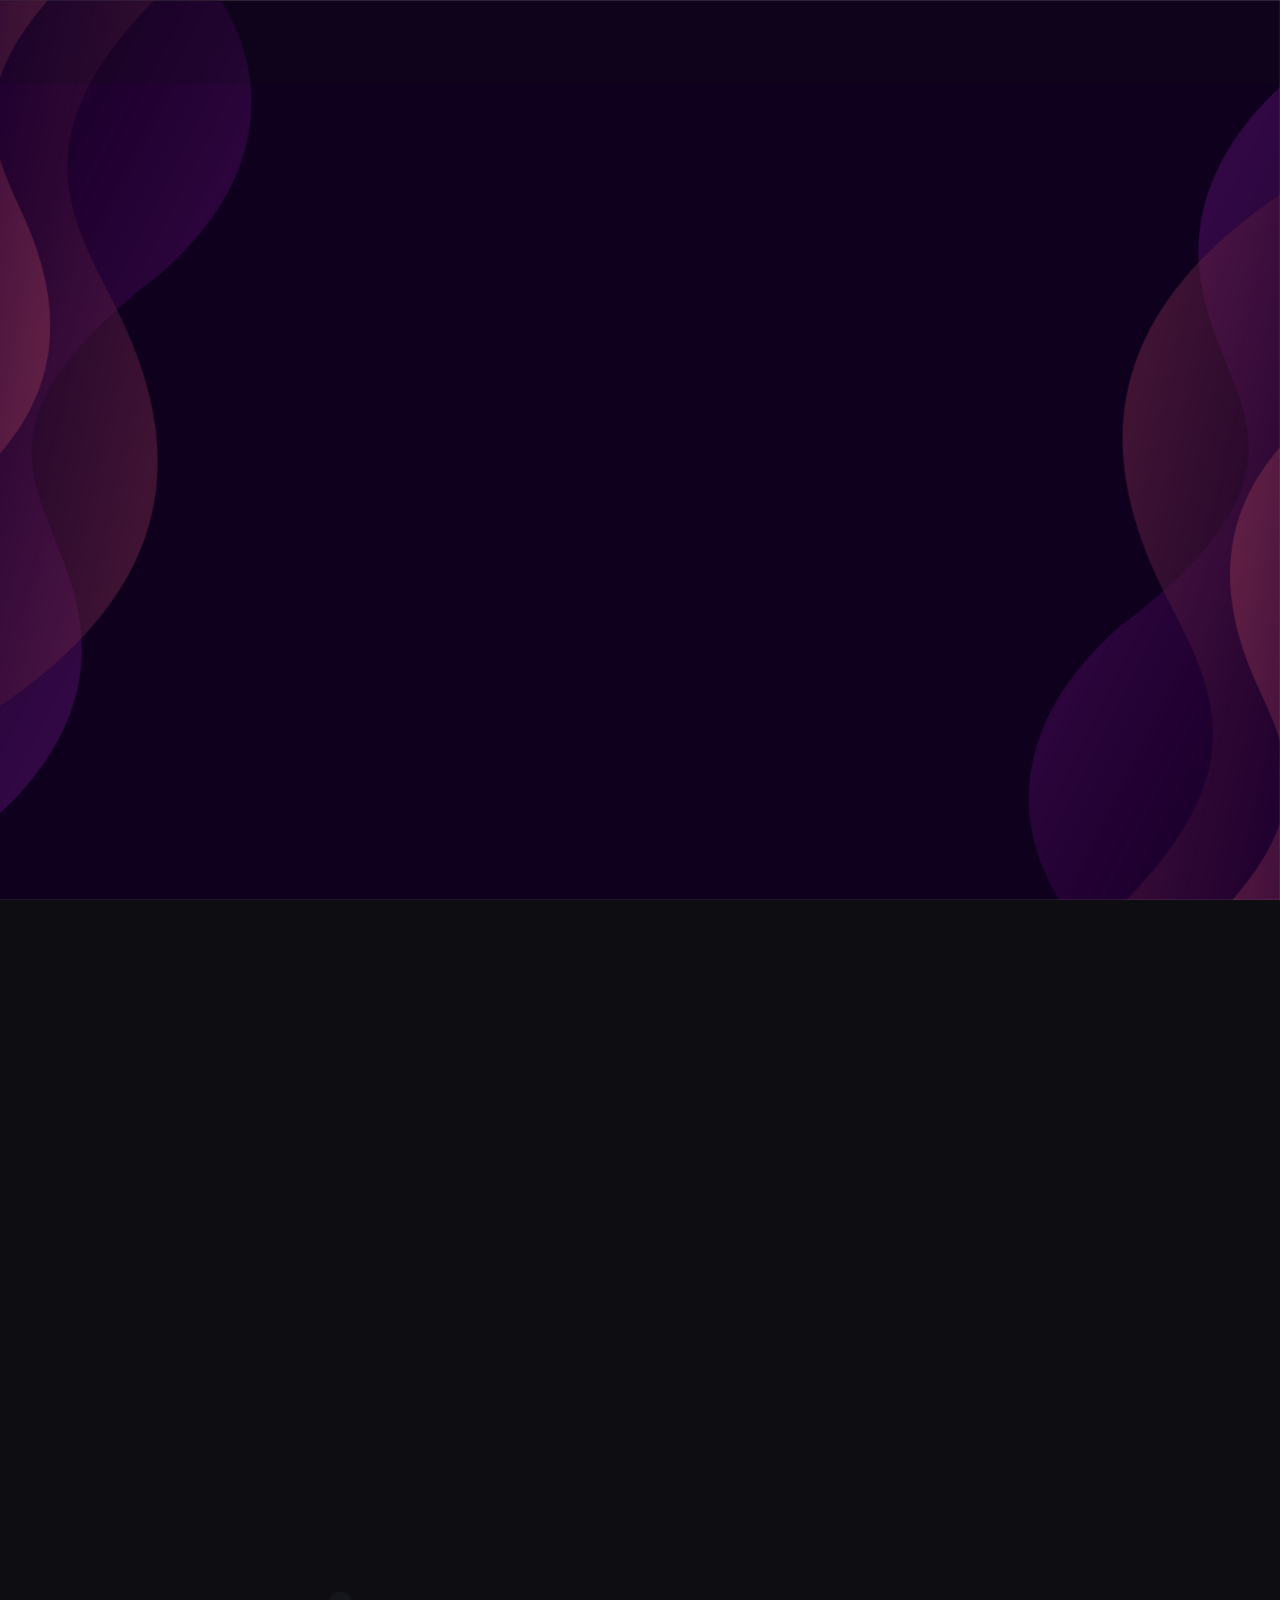
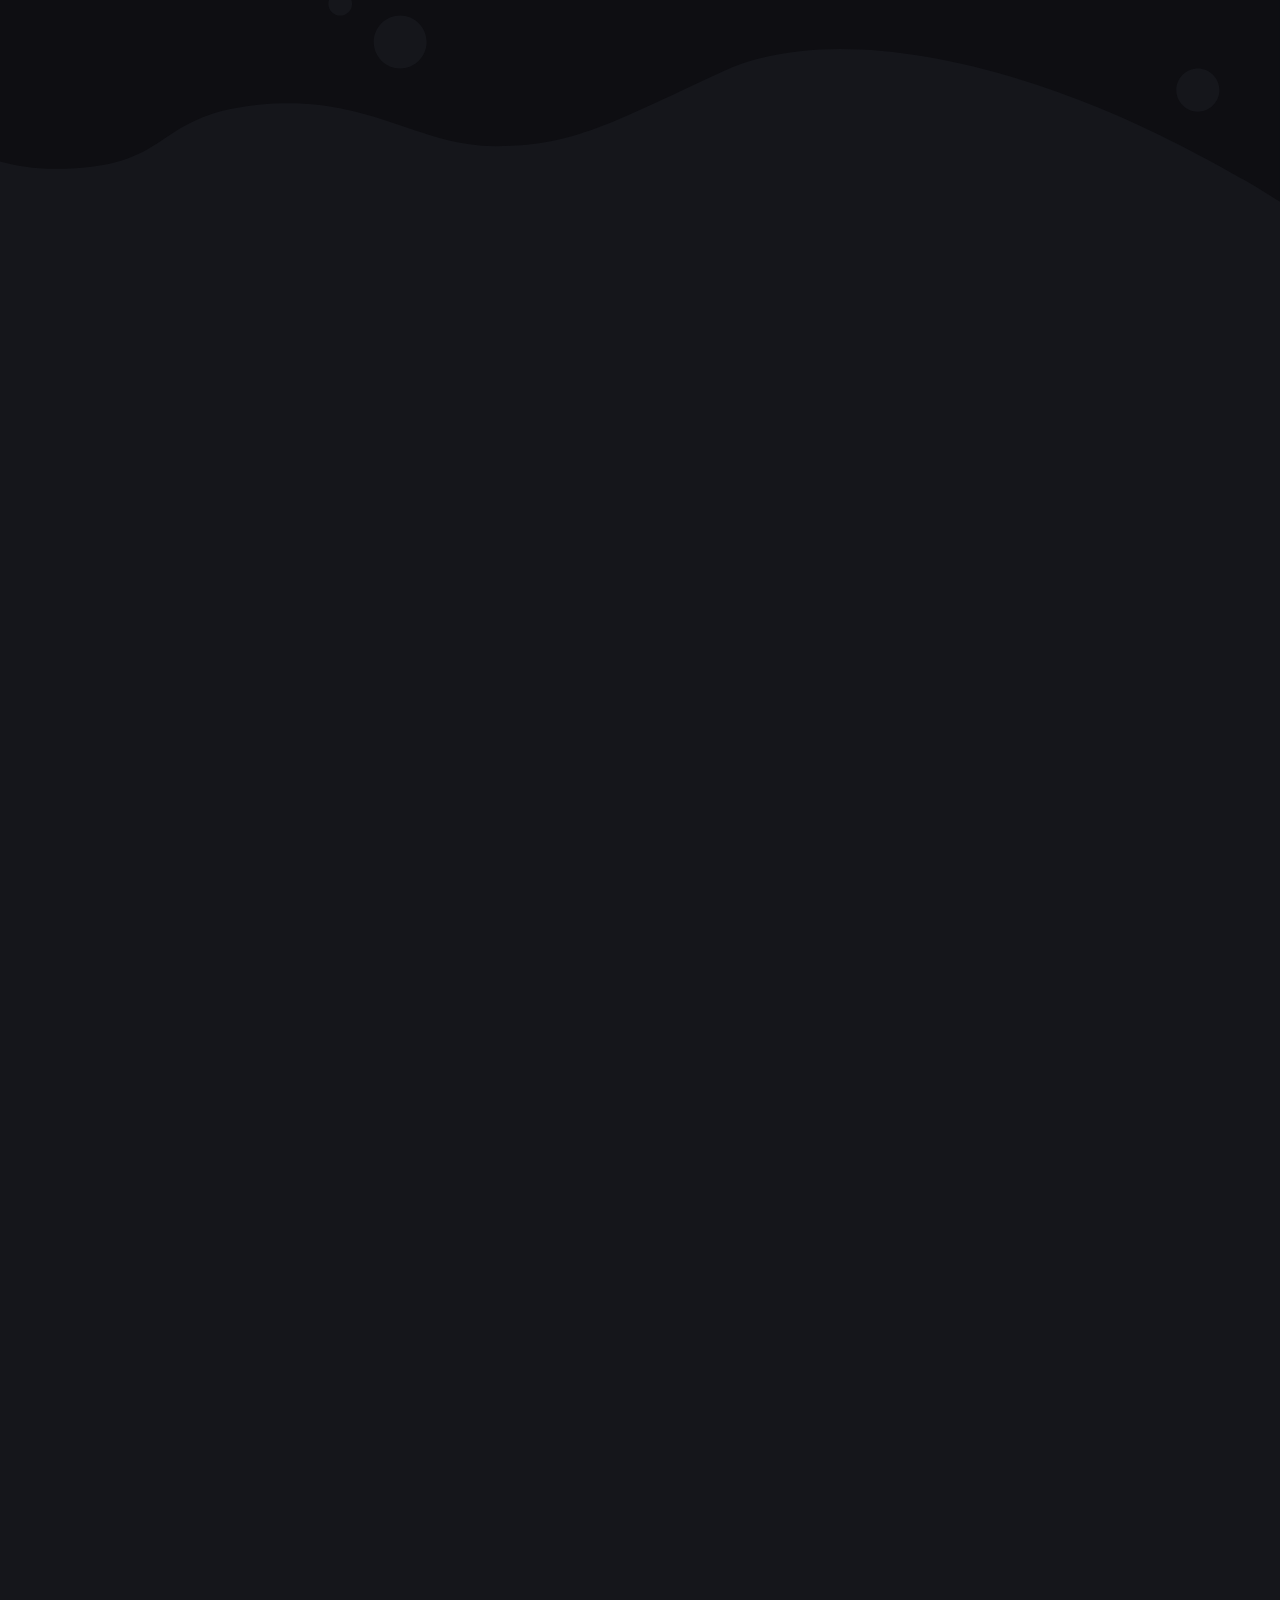
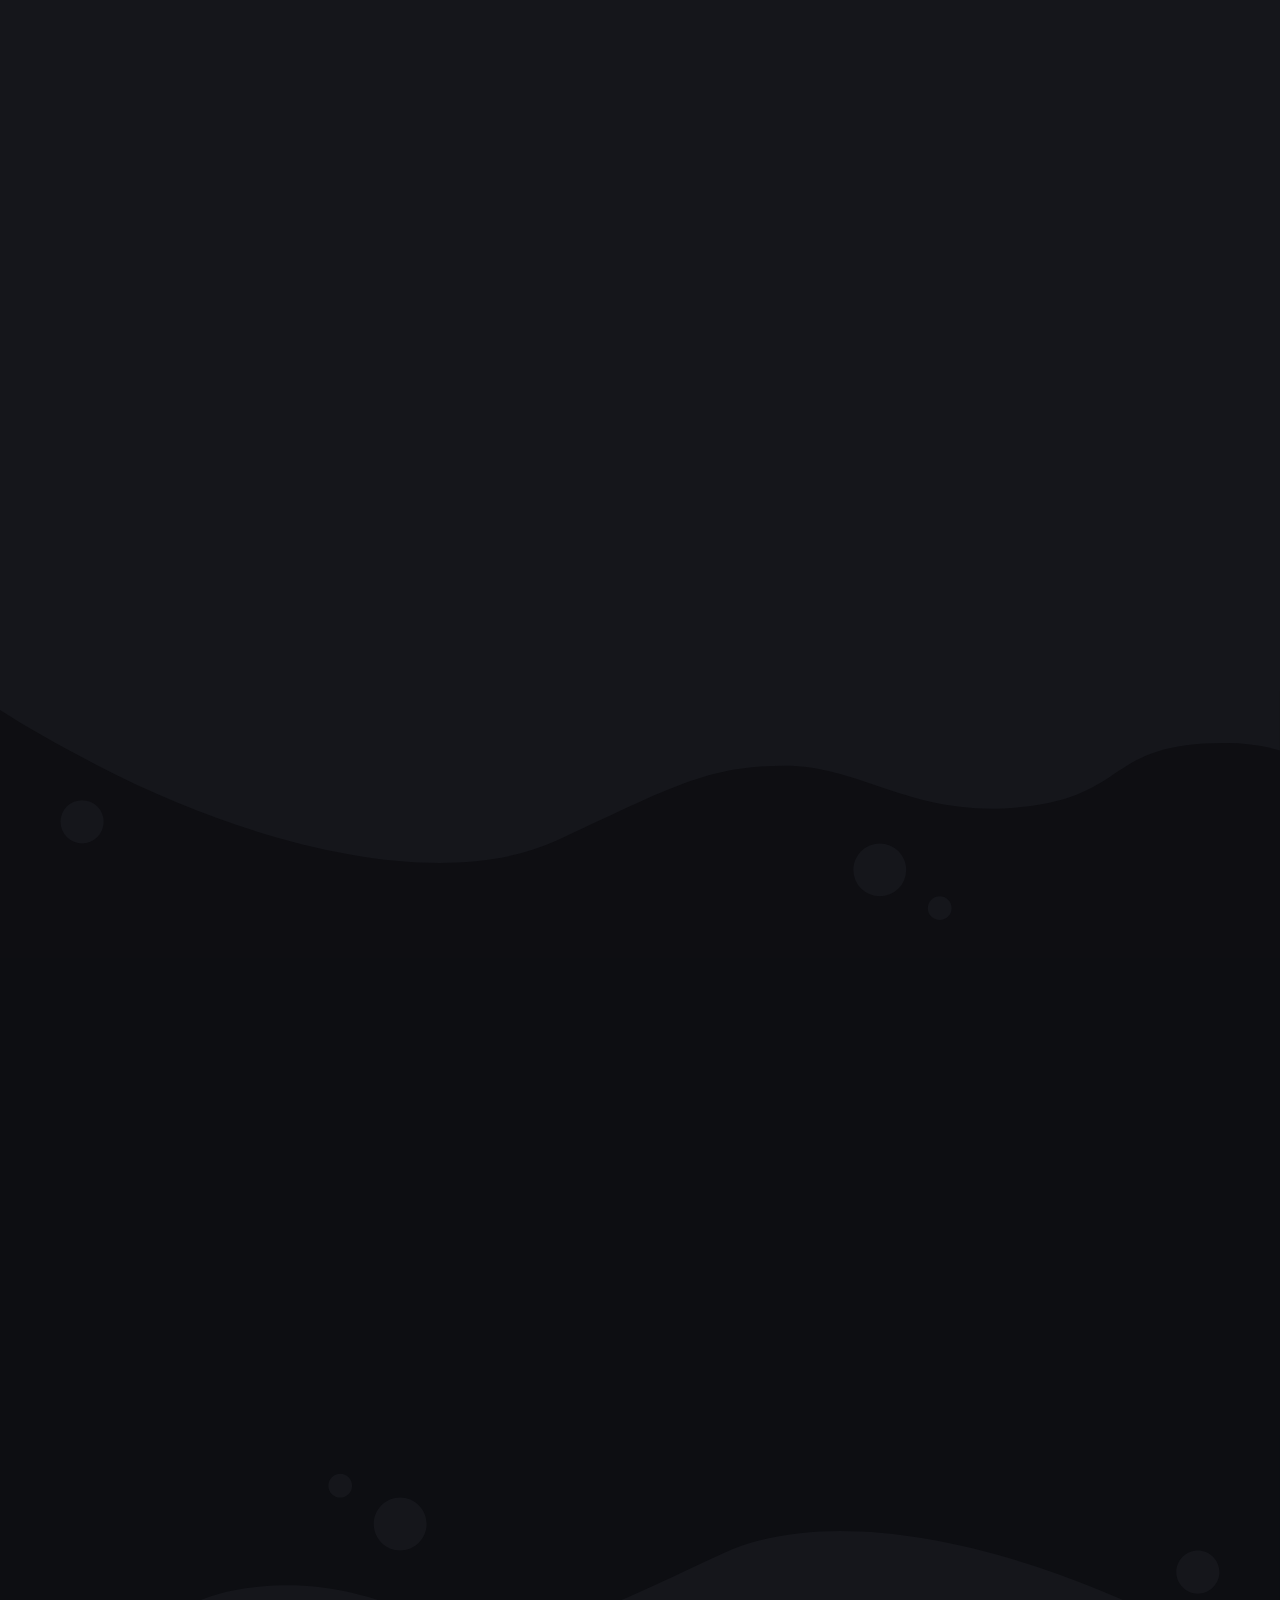
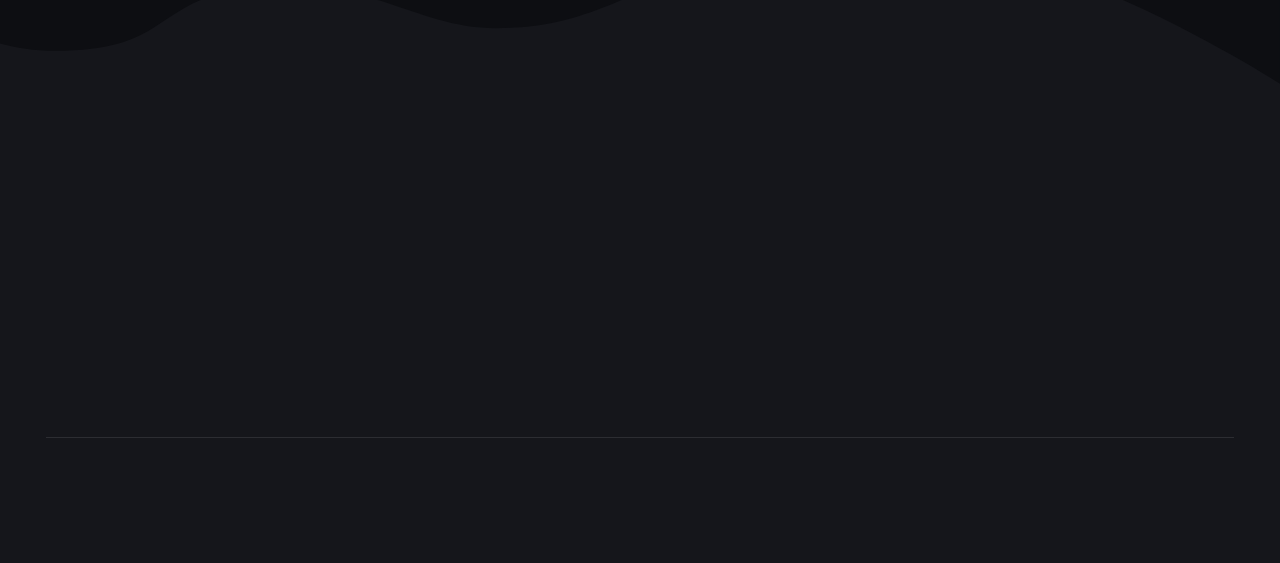
==== index.html @ 2428e99f "Update index.html" ====
<!DOCTYPE html>
<html lang="en">
<head>
  
  <meta charset="UTF-8">
  <meta http-equiv="X-UA-Compatible" content="IE=edge">
  
  <meta name="viewport" content="width=device-width, initial-scale=1, minimum-scale=1">
  <link rel="shortcut icon" href="assets/images/officer-1.png" type="image/x-icon">
  <meta name="description" content="">
  
  
  <title>Discord Bot | YOUR BOT NAME HERE</title>
  <link rel="stylesheet" href="assets/font-awesome-solid/../css/fontawesome.min.css">
  <link rel="stylesheet" href="assets/font-awesome-solid/css/solid.min.css">
  <link rel="stylesheet" href="assets/material-design/css/material-icons.min.css">
  <link rel="stylesheet" href="assets/bootstrap/css/bootstrap.min.css">
  <link rel="stylesheet" href="assets/bootstrap/css/bootstrap-grid.min.css">
  <link rel="stylesheet" href="assets/bootstrap/css/bootstrap-reboot.min.css">
  <link rel="stylesheet" href="assets/parallax/jarallax.css">
  <link rel="stylesheet" href="assets/animatecss/animate.css">
  <link rel="stylesheet" href="assets/dropdown/css/style.css">
  <link rel="stylesheet" href="assets/socicon/css/styles.css">
  <link rel="stylesheet" href="assets/theme/css/style.css">
  <link rel="preload" href="https://fonts.googleapis.com/css?family=Rajdhani:300,400,500,600,700&display=swap" as="style" onload="this.onload=null;this.rel='stylesheet'">
  <noscript><link rel="stylesheet" href="https://fonts.googleapis.com/css?family=Rajdhani:300,400,500,600,700&display=swap"></noscript>
  <link rel="preload" as="style" href="assets/mobirise/css/mbr-additional.css?v=DU2qlP"><link rel="stylesheet" href="assets/mobirise/css/mbr-additional.css?v=DU2qlP" type="text/css">

  
  
  
</head>
<body>
  <style>
    /* Custom scrollbar styling */
    ::-webkit-scrollbar {
        width: 12px;
        height: 12px;
    }

    ::-webkit-scrollbar-track {
        background: #15161b;
    }

    ::-webkit-scrollbar-thumb {
        background-color: #7d2bc2;
        border-radius: 10px;
        border: 3px solid #000000;
    }

    ::-webkit-scrollbar-thumb:hover {
        background-color: #5c1f9f;
    }
</style>

  <section data-bs-version="5.1" class="menu menu2 cid-uI9y1iUPtm" once="menu" id="menu2-7">
    
    <nav class="navbar navbar-dropdown navbar-fixed-top navbar-expand-lg">
        <div class="container-fluid">
            <div class="navbar-brand">
                <span class="navbar-logo">
                    <a href="index.html">
                        <img src="assets/images/officer-1.png" alt="logo" style="height: 3rem;">
                    </a>
                </span>
                <span class="navbar-caption-wrap"><a class="navbar-caption text-danger text-primary display-7" href="index.html">R A M&nbsp;</a></span>
            </div>
            <button class="navbar-toggler" type="button" data-toggle="collapse" data-bs-toggle="collapse" data-target="#navbarSupportedContent" data-bs-target="#navbarSupportedContent" aria-controls="navbarNavAltMarkup" aria-expanded="false" aria-label="Toggle navigation">
                <div class="hamburger">
                    <span></span>
                    <span></span>
                    <span></span>
                    <span></span>
                </div>
            </button>
            <div class="collapse navbar-collapse" id="navbarSupportedContent">
                <ul class="navbar-nav nav-dropdown" data-app-modern-menu="true"><li class="nav-item"><a class="nav-link link text-white text-primary display-4" href="index.html">Home</a></li>
                    <li class="nav-item"><a class="nav-link link text-white text-primary display-4" href="index.html#features022-b">Features</a></li>
                    <li class="nav-item"><a class="nav-link link text-white text-primary display-4" href="https://yourwebsitelinkordocumenthere.com">Docs</a>
                    </li></ul>
                
                <div class="navbar-buttons mbr-section-btn"><a class="btn btn-primary display-4" href="https://yourwebsitelinkordocumenthere.com"><span class="material material-subdirectory-arrow-right mbr-iconfont mbr-iconfont-btn"></span>Dashboard</a></div>
            </div>
        </div>
    </nav>
</section>

<section data-bs-version="5.1" class="header09 startm5 cid-uI9yNpSJkU mbr-fullscreen mbr-parallax-background" id="header09-1">	
    
	<div class="mbr-overlay" style="opacity: 0.5; background-color: rgb(0, 0, 0);"></div>
	
	<div class="container-fluid">
		<div class="row">
			<div class="content-wrap col-12 col-md-10">
<h1 class="mbr-section-title mbr-fonts-style mbr-white mb-4 ram-glowing-title display-1">
    <strong>R A M</strong></h1>
				
				<p class="mbr-fonts-style mbr-text mbr-white mb-4 display-4">
					A powerful Discord Bot for your server.</p>
				<div class="mbr-section-btn"><a class="btn btn-primary display-4" href="https://yourwebsitelinkhere.com" target="_blank"><span class="material material-insert-link mbr-iconfont mbr-iconfont-btn"></span>Add to Discord</a> <a class="btn btn-black display-4" href="https://yourwebsitelinkhere.com" target="_blank"><span class="socicon socicon-discord mbr-iconfont mbr-iconfont-btn"></span>Join Support Server</a></div>
			</div>
		</div>
	</div>
</section>

<section data-bs-version="5.1" class="features22 cid-uIlAwiq81o" id="features022-b">
  

  
  
  <div class="container">
    <div class="row mb-5 justify-content-center">
      <div class="col-12 content-head">
        <h3 class="mbr-section-title mbr-fonts-style align-center mb-0 display-2"><strong>Trusted by more than 4 million servers</strong></h3>
        <h5 class="mbr-section-subtitle mbr-fonts-style align-center mb-0 mt-4 display-7">Lorem ipsum dolor sit amet, consectetur adipiscing elit, sed do eiusmod tempor incididunt ut labore et dolore magna aliquas</h5>
      </div>
    </div>
    <div class="row mbr-masonry" data-masonry="{&quot;percentPosition&quot;: true }">
      <div class="item features-without-image col-12 col-md-6 col-lg-3 item-mb">
        <div class="item-wrapper">
          <div class="card-box align-left">
            <div class="iconfont-wrapper">
              <span class="mbr-iconfont material material-group-add"></span>
            </div>
            <h5 class="card-title mbr-fonts-style display-7"><strong>Growing Community</strong></h5>
            <p class="card-text mbr-fonts-style display-4">
              Tempor incididunt ut labore eut dolore.</p>

            
          </div>
        </div>
      </div>
      <div class="item features-without-image col-12 col-md-6 col-lg-3 item-mb">
        <div class="item-wrapper">
          <div class="card-box align-left">
            <div class="iconfont-wrapper">
              <span class="mbr-iconfont material material-favorite-border"></span>
            </div>
            <h5 class="card-title mbr-fonts-style display-7"><strong>Cute Companion</strong></h5>
            <p class="card-text mbr-fonts-style display-4">Tempor incididunt ut labore eut dolore.<br>
            </p>

            
          </div>
        </div>
      </div>
      <div class="item features-without-image col-12 col-md-6 col-lg-3 item-mb">
        <div class="item-wrapper">
          <div class="card-box align-left">
            <div class="iconfont-wrapper">
              <span class="mbr-iconfont material material-star-border"></span>
            </div>
            <h5 class="card-title mbr-fonts-style display-7"><strong>Premium Experience</strong></h5>
            <p class="card-text mbr-fonts-style display-4">Tempor incididunt ut labore eut dolore.</p>

            
          </div>
        </div>
      </div><div class="item features-without-image col-12 col-md-6 col-lg-3 item-mb">
        <div class="item-wrapper">
          <div class="card-box align-left">
            <div class="iconfont-wrapper">
              <span class="mbr-iconfont material material-security"></span>
            </div>
            <h5 class="card-title mbr-fonts-style display-7"><strong>Innovative Features</strong></h5>
            <p class="card-text mbr-fonts-style display-4">
              Tempor incididunt ut labore eut dolore.</p>

            
          </div>
        </div>
      </div>
      
      
      
    </div>
  </div>
</section>

<section data-bs-version="5.1" class="cid-uImXUUQqUd" id="design-block-h">
  
    

	

	<svg xmlns="http://www.w3.org/2000/svg" viewBox="0 0 1185 248">
      <path d="M50.5 199.8c112.4 0 87.5-49 188.7-59.3s146.7 38.3 219.5 38.3 107.9-21.9 210.8-69.3c102.8-47.3 274-8.7 424.8 69.3 37.7 19.5 68 36.7 90.7 51.5V0H0v193C15 197.2 31.6 199.8 50.5 199.8zM1109 106.9c11 0 20 9 20 20 0 11-9 20-20 20s-20-9-20-20C1089 115.9 1098 106.9 1109 106.9zM370.5 57.9c13.5 0 24.5 11 24.5 24.5 0 13.5-11 24.5-24.5 24.5S346 95.9 346 82.4C346 68.9 357 57.9 370.5 57.9zM315 35.9c6.1 0 11 4.9 11 11s-4.9 11-11 11 -11-4.9-11-11S308.9 35.9 315 35.9z" class="top"></path>
  	</svg>
  
</section>

<section data-bs-version="5.1" class="cid-QfG5RcYx5F" id="dahomygallery-QfG5RcYx5F">





<div class="dahosec anim-object">
		<div class="container">
			<div class="row align-items-center pl-4">
				<div class="col-md-12 col-lg-6">
					<div class="dabimage-box mrr-60 mrr-lg-0 mrb-lg-110">
						
						<img class="dabimage2 img-full" src="assets/images/undraw-file-search-cbur.svg" alt="undraw-file">
						
					</div>
				</div>
				<div class="col-md-12 col-lg-6 pdl-60 pl-3">
			
		<h5 class="dside mrb-15mbr-fonts-style display-7">RAM&nbsp;ANALYTICS &amp; REPORTS</h5>

					<h2 class="mrb-30 mbr-fonts-style display-5"><strong>LOREM IPSO DOLOREM</strong></h2>
<ul class="mrb-40 mbr-fonts-style display-7" data-multilign="">
    <li><i class="fas fa-check" style="color: #bb44d9; margin-right: 0.5rem;"></i>Tempor incididunt ut labore eut dolore</li>
    <li><i class="fas fa-check" style="color: #bb44d9; margin-right: 0.5rem;"></i><span style="font-size: 1.3rem;">Tempor incididunt ut labore eut dolore</span></li>
    <li><i class="fas fa-check" style="color: #bb44d9; margin-right: 0.5rem;"></i>Tempor incididunt ut labore eut dolore</li>
    <li><i class="fas fa-check" style="color: #bb44d9; margin-right: 0.5rem;"></i>Tempor incididunt ut labore eut dolore</li>
</ul>
					<p class="mrb-40 mbr-fonts-style display-7">Consectetur adipisicing elit sed eiusmod tempor incididunt<br> labore dolore magna aliqua.Consectetur adipisicing elit sed eiusmod tempor incididunt labore dolore magna aliqua..</p>
					<div class="d-flex align-items-center mt-40">
			
						
					</div>
				</div>
			</div>
		</div>
	</div>

</section>

<section data-bs-version="5.1" class="cid-uI9N452ajO" id="dahomygallery-3">





<div class="dahosec anim-object">
		<div class="container">
			<div class="row align-items-center pl-4">
				<div class="col-md-12 col-lg-6">
					<div class="dabimage-box mrr-60 mrr-lg-0 mrb-lg-110">
						
						<img class="dabimage2 img-full" src="assets/images/undraw-file-search-cbur.svg" alt="undraw-file">
						
					</div>
				</div>
				<div class="col-md-12 col-lg-6 pdl-60 pl-3">
			
		<h5 class="dside mrb-15mbr-fonts-style display-7">RAM&nbsp;ANALYTICS &amp; REPORTS</h5>

					<h2 class="mrb-30 mbr-fonts-style display-5"><strong>LOREM IPSO DOLOREM</strong></h2>
<ul class="mrb-40 mbr-fonts-style display-7" data-multilign="">
    <li><i class="fas fa-check" style="color: #bb44d9; margin-right: 0.5rem;"></i>Tempor incididunt ut labore eut dolore</li>
    <li><i class="fas fa-check" style="color: #bb44d9; margin-right: 0.5rem;"></i><span style="font-size: 1.3rem;">Tempor incididunt ut labore eut dolore</span></li>
    <li><i class="fas fa-check" style="color: #bb44d9; margin-right: 0.5rem;"></i>Tempor incididunt ut labore eut dolore</li>
    <li><i class="fas fa-check" style="color: #bb44d9; margin-right: 0.5rem;"></i>Tempor incididunt ut labore eut dolore</li>
</ul>
					<p class="mrb-40 mbr-fonts-style display-7">Consectetur adipisicing elit sed eiusmod tempor incididunt<br> labore dolore magna aliqua.Consectetur adipisicing elit sed eiusmod tempor incididunt labore dolore magna aliqua..</p>
					<div class="d-flex align-items-center mt-40">
			
						
					</div>
				</div>
			</div>
		</div>
	</div>

</section>

<section data-bs-version="5.1" class="cid-uI9NbDBOgl" id="dahomygallery-4">





<div class="dahosec anim-object">
		<div class="container">
			<div class="row align-items-center pl-4">
				<div class="col-md-12 col-lg-6">
					<div class="dabimage-box mrr-60 mrr-lg-0 mrb-lg-110">
						
						<img class="dabimage2 img-full" src="assets/images/undraw-file-search-cbur.svg" alt="undraw-file">
						
					</div>
				</div>
				<div class="col-md-12 col-lg-6 pdl-60 pl-3">
			
		<h5 class="dside mrb-15mbr-fonts-style display-7">RAM&nbsp;ANALYTICS &amp; REPORTS</h5>

					<h2 class="mrb-30 mbr-fonts-style display-5"><strong>LOREM IPSO DOLOREM</strong></h2>
<ul class="mrb-40 mbr-fonts-style display-7" data-multilign="">
    <li><i class="fas fa-check" style="color: #bb44d9; margin-right: 0.5rem;"></i>Tempor incididunt ut labore eut dolore</li>
    <li><i class="fas fa-check" style="color: #bb44d9; margin-right: 0.5rem;"></i><span style="font-size: 1.3rem;">Tempor incididunt ut labore eut dolore</span></li>
    <li><i class="fas fa-check" style="color: #bb44d9; margin-right: 0.5rem;"></i>Tempor incididunt ut labore eut dolore</li>
    <li><i class="fas fa-check" style="color: #bb44d9; margin-right: 0.5rem;"></i>Tempor incididunt ut labore eut dolore</li>
</ul>
					<p class="mrb-40 mbr-fonts-style display-7">Consectetur adipisicing elit sed eiusmod tempor incididunt<br> labore dolore magna aliqua.Consectetur adipisicing elit sed eiusmod tempor incididunt labore dolore magna aliqua..</p>
					<div class="d-flex align-items-center mt-40">
			
						
					</div>
				</div>
			</div>
		</div>
	</div>

</section>

<section data-bs-version="5.1" class="cid-uIn2NEhl2j" id="design-block-k">
  
    

	<svg xmlns="http://www.w3.org/2000/svg" viewBox="0 0 1185 248">
      <circle cx="76" cy="121.1" r="20" class="top"></circle>
      <circle cx="870" cy="201.1" r="11" class="top"></circle>
      <circle cx="814.5" cy="165.6" r="24.5" class="top"></circle>
      <path d="M0 0v17.7c22.7 14.8 53 31.9 90.7 51.5 150.8 78 322 116.6 424.8 69.3 102.9-47.4 138-69.3 210.8-69.3s118.3 48.6 219.5 38.3 76.3-59.3 188.7-59.3c18.9 0 35.5 2.6 50.5 6.8V0H0z" class="top"></path>
  	</svg>

	
  
</section>

<section data-bs-version="5.1" class="article11 cid-uIn2yEQ9mh" id="article11-j">
    

    
    
    <div class="container">
        <div class="row justify-content-center">
            <div class="title col-md-12 col-lg-10">
                <h3 class="mbr-section-title mbr-fonts-style align-center mt-0 mb-0 display-2"><strong>What are you still waiting for?</strong></h3>
                
                <div class="mbr-section-btn align-center mt-4"><a class="btn btn-primary display-4" href="https://yourwebsitelinkhere.com" target="_blank"><span class="socicon socicon-discord mbr-iconfont mbr-iconfont-btn"></span>Add the Bot</a></div>
            </div>
        </div>
    </div>
</section>

<section data-bs-version="5.1" class="cid-uIncTxarsd" id="design-block-n">
  
    

	

	<svg xmlns="http://www.w3.org/2000/svg" viewBox="0 0 1185 248">
      <path d="M50.5 199.8c112.4 0 87.5-49 188.7-59.3s146.7 38.3 219.5 38.3 107.9-21.9 210.8-69.3c102.8-47.3 274-8.7 424.8 69.3 37.7 19.5 68 36.7 90.7 51.5V0H0v193C15 197.2 31.6 199.8 50.5 199.8zM1109 106.9c11 0 20 9 20 20 0 11-9 20-20 20s-20-9-20-20C1089 115.9 1098 106.9 1109 106.9zM370.5 57.9c13.5 0 24.5 11 24.5 24.5 0 13.5-11 24.5-24.5 24.5S346 95.9 346 82.4C346 68.9 357 57.9 370.5 57.9zM315 35.9c6.1 0 11 4.9 11 11s-4.9 11-11 11 -11-4.9-11-11S308.9 35.9 315 35.9z" class="top"></path>
  	</svg>
  
</section>

<section data-bs-version="5.1" class="cid-tlYSpQttP3" id="dahomygallery-tlYSpQttP3">





<div class="footer">
            <div class="container-fluid">
                <div class="container">
                    <div class="footer-info">
                        <p class="footer-logo mbr-brand8 mbr-fonts-style display-2">RAM</p>
                       
                       
                        <h3 class="mbr-adress8 mbr-fonts-style display-7"> 123 Road of My Home,Country </h3>

                        <div class="footer-menu">
                        <p class="mbr-phone8 mbr-fonts-style display-7">+000 000 00</p>

<p class="mbr-mail8 mbr-fonts-style display-7">info@example.com</p>
                           
                        </div>
                        <div class="footer-social">
                        <a href="https://yourwebsitelinkhere.com" class="twitter" target="_blank"><i class="fab mbr-iconfont socicon-discord socicon" style="color: rgb(125, 43, 194); fill: rgb(125, 43, 194);" media-simple="true"></i></a>
              <a href="https://yourwebsitelinkhere.com" class="facebook" target="_blank"><i class="fab mbr-iconfont socicon-twitter socicon" style="color: rgb(125, 43, 194); fill: rgb(125, 43, 194);" media-simple="true"></i></a>
              
              
              
                          
                        </div>
                    </div>
                </div>
     <div class="bg-transparent container copyright mbr-fonts-style display-7">
                    <div class="row">
                        <div class="col-md-6">
                            <p>© RAM 2025. All rights reserved.</p>
                        </div>
                        <div class="col-md-6">
                            <p>Made with&nbsp;❤️by <a href="https://github.com/1synom" class="text-primary" target="_blank">1synom</a></p>
                        </div>
                    </div>
                </div>
            </div>
        </div>
</section><script src="assets/bootstrap/js/bootstrap.bundle.min.js"></script>  <script src="assets/parallax/jarallax.js"></script>  <script src="assets/smoothscroll/smooth-scroll.js"></script>   <script src="assets/dropdown/js/navbar-dropdown.js"></script>  <script src="assets/masonry/masonry.pkgd.min.js"></script>  <script src="assets/imagesloaded/imagesloaded.pkgd.min.js"></script>  <script src="assets/theme/js/script.js"></script>  
  
  
 <div id="scrollToTop" class="scrollToTop mbr-arrow-up"><a style="text-align: center;"><i class="mbr-arrow-up-icon mbr-arrow-up-icon-cm cm-icon cm-icon-smallarrow-up"></i></a></div>
    <input name="animation" type="hidden">
  </body>
</html>
---- assets/font-awesome-solid/css/solid.min.css ----
/*!
 * Font Awesome Free 6.4.2 by @fontawesome - https://fontawesome.com
 * License - https://fontawesome.com/license/free (Icons: CC BY 4.0, Fonts: SIL OFL 1.1, Code: MIT License)
 * Copyright 2023 Fonticons, Inc.
 */
:host,:root{--fa-style-family-classic:"Font Awesome 6 Free";--fa-font-solid:normal 900 1em/1 "Font Awesome 6 Free"}@font-face{font-family:"Font Awesome 6 Free";font-style:normal;font-weight:900;font-display:block;src:url(../fonts/fa-solid-900.woff2) format("woff2"),url(../fonts/fa-solid-900.ttf) format("truetype")}.fa-solid,.fas{font-weight:900}
---- assets/parallax/jarallax.css ----
.jarallax {
    position: relative;
    z-index: 0;
}
.jarallax > .jarallax-img {
    position: absolute;
    object-fit: cover;
    /* support for plugin https://github.com/bfred-it/object-fit-images */
    font-family: 'object-fit: cover;';
    top: 0;
    left: 0;
    width: 100%;
    height: 100%;
    z-index: -1;
}
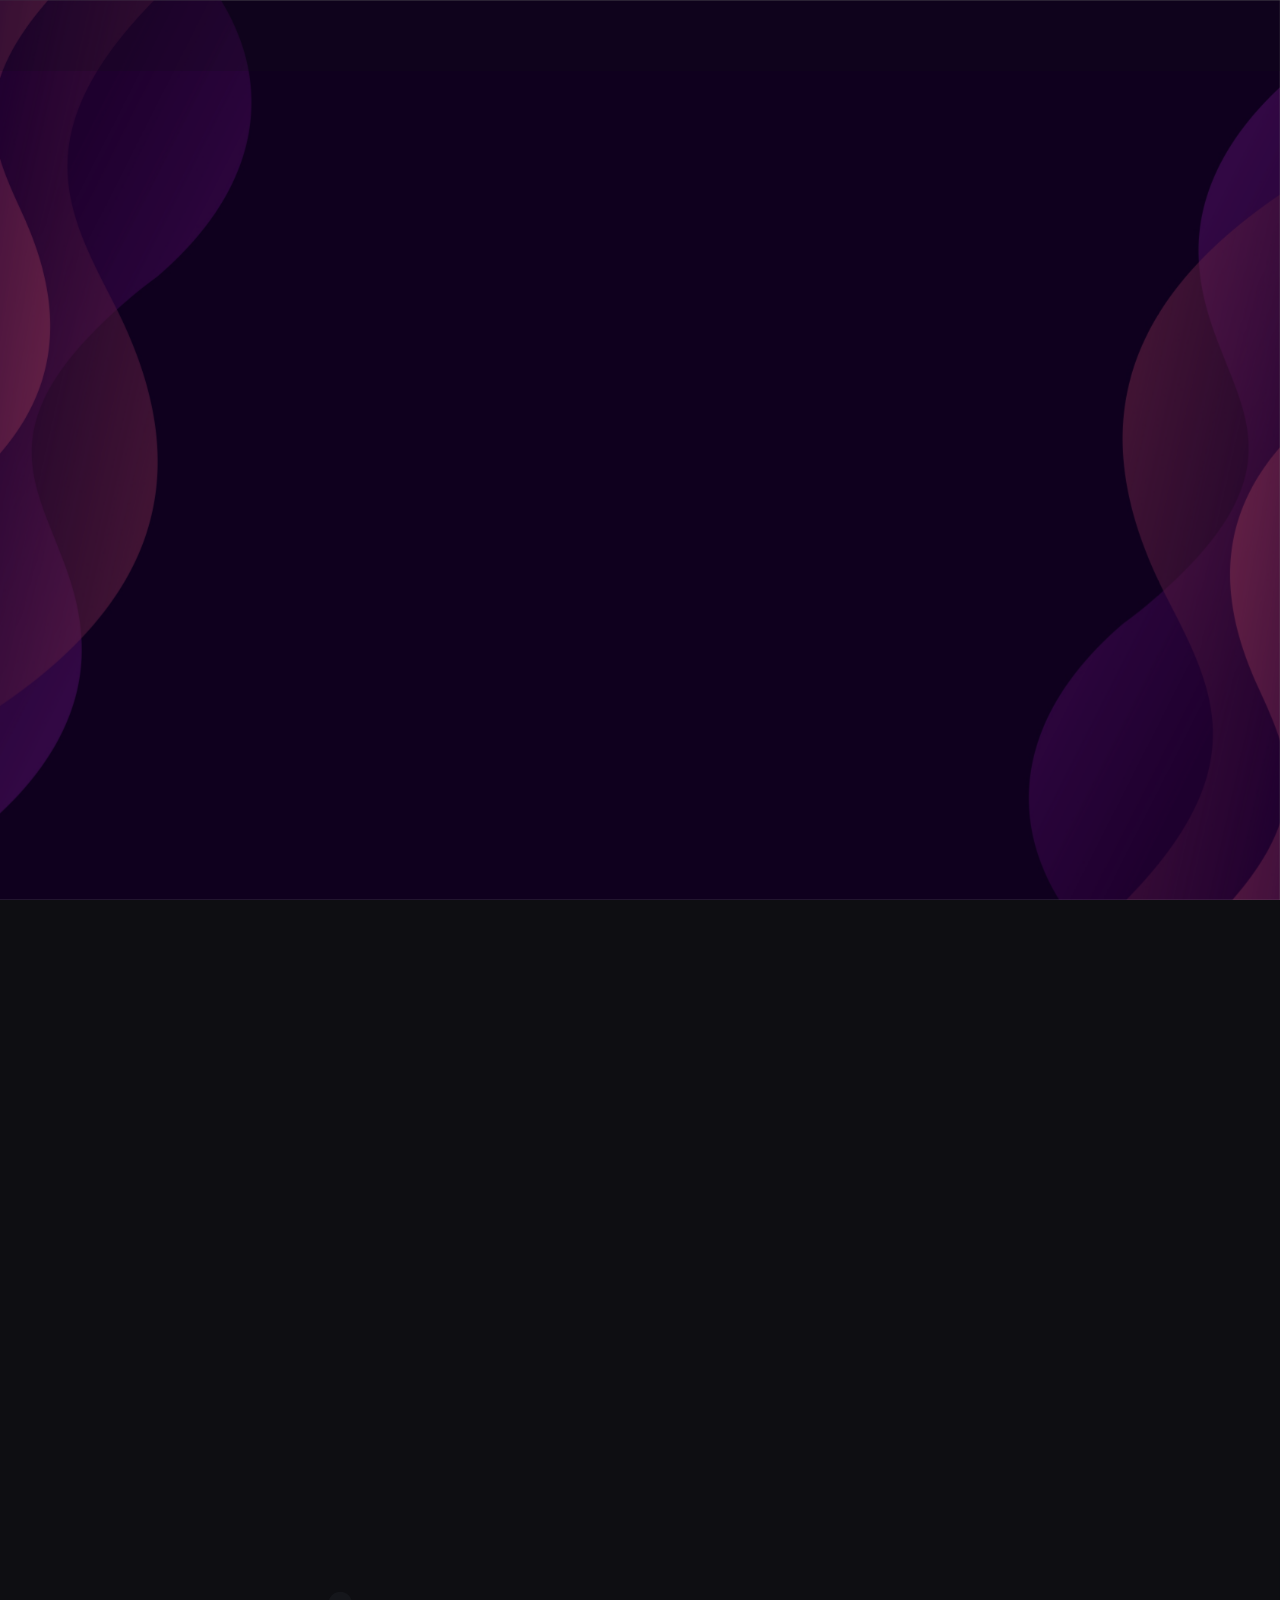
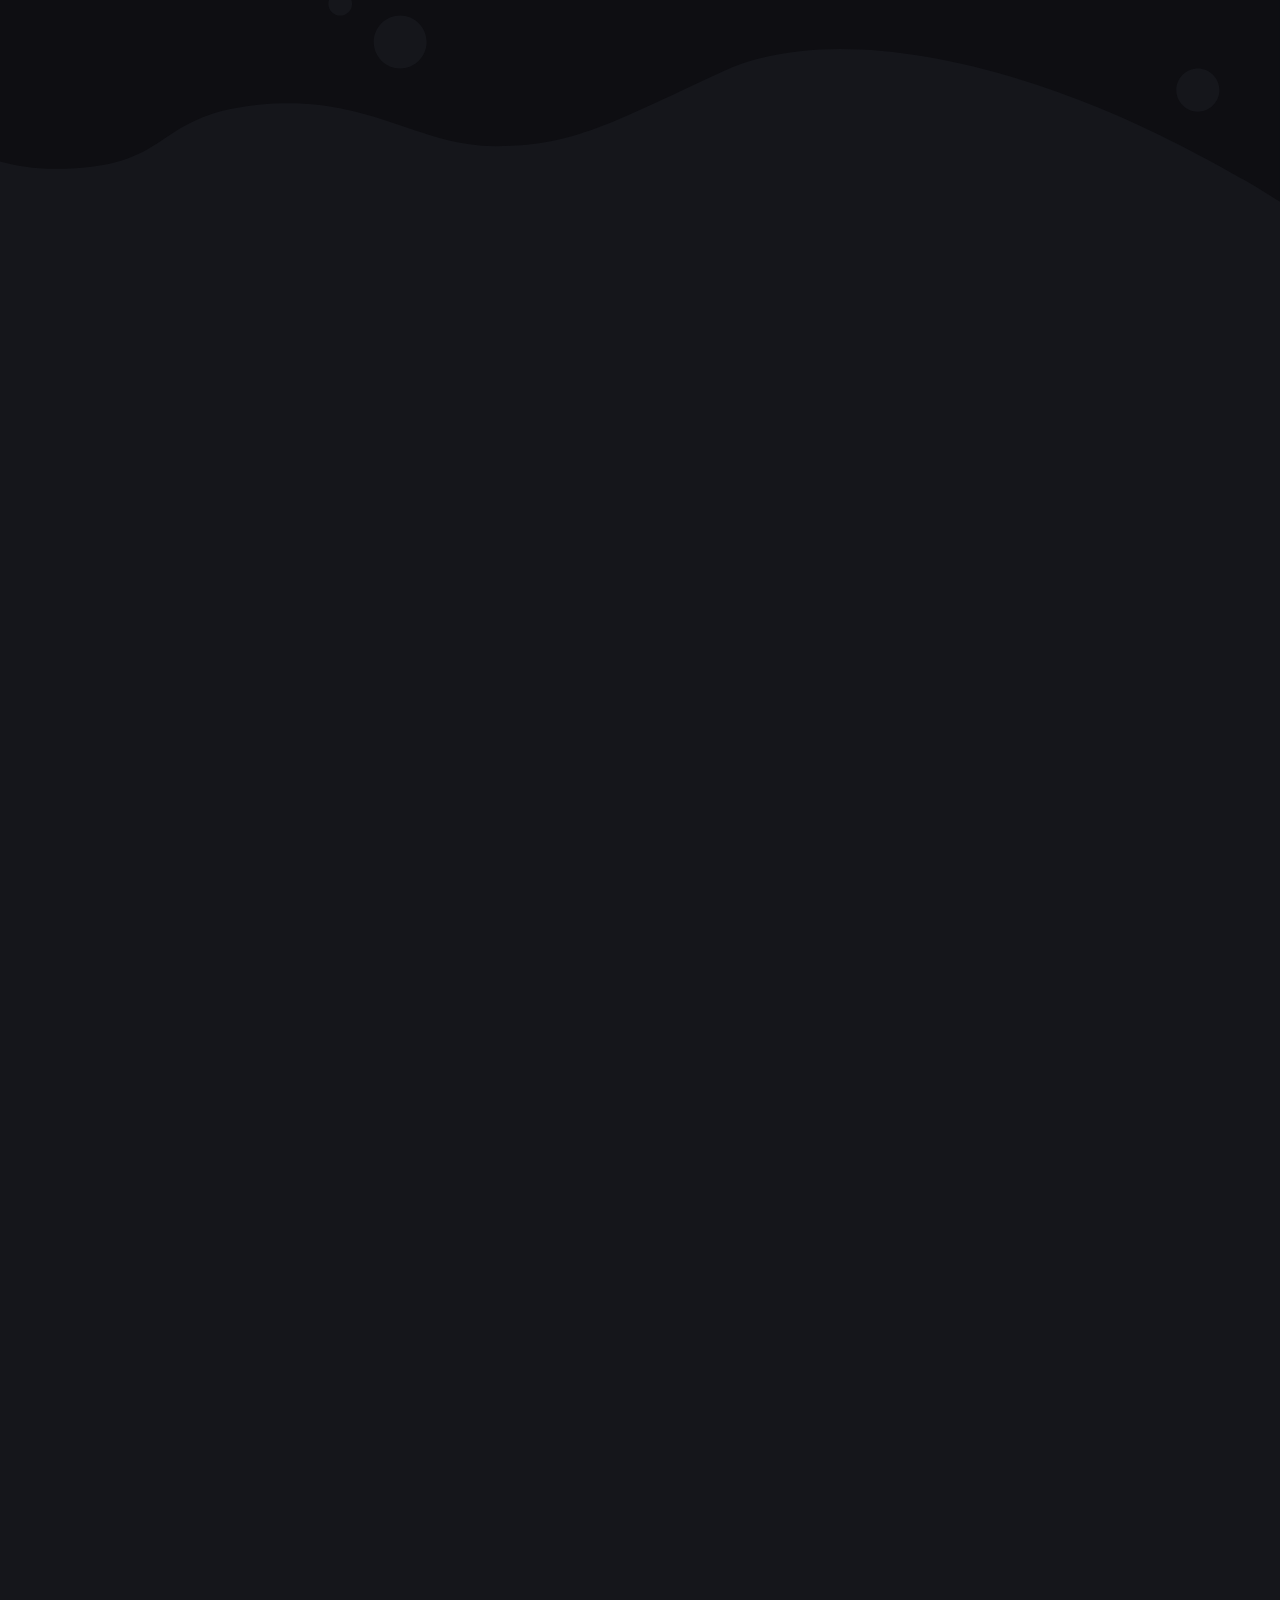
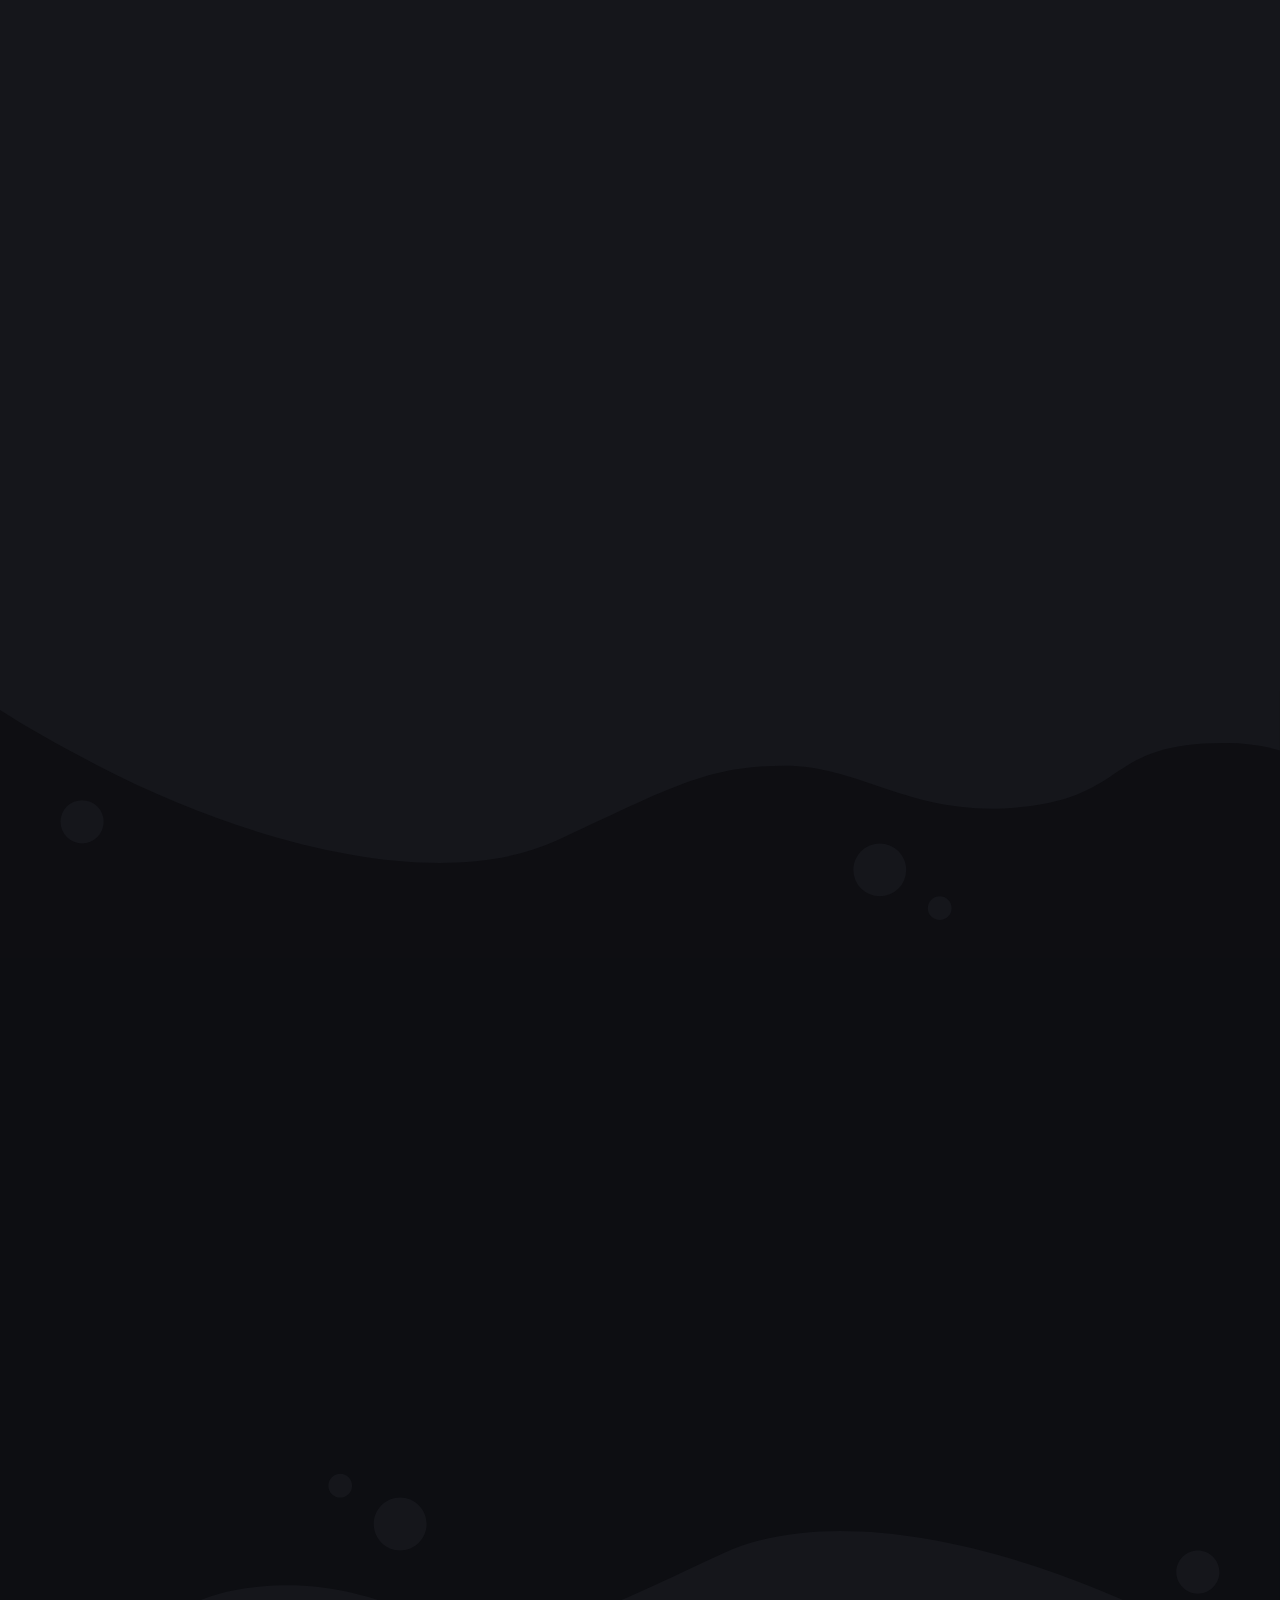
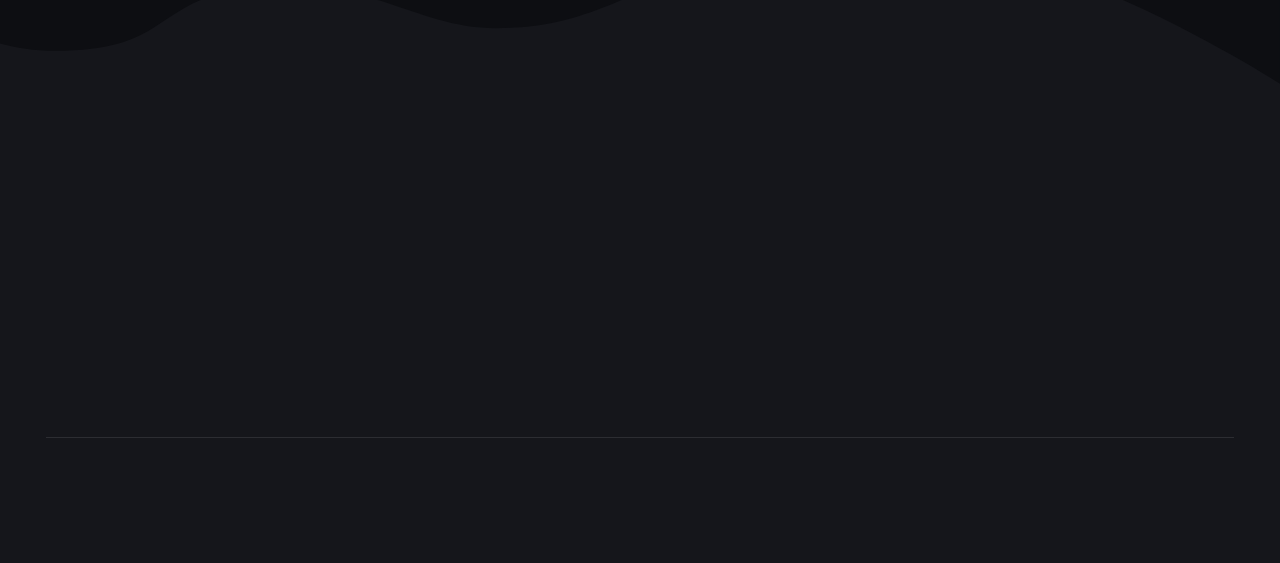
==== commit 3e2e33fc: "Update index.html" ====
--- a/index.html
+++ b/index.html
@@ -79,7 +79,6 @@
                     <li class="nav-item"><a class="nav-link link text-white text-primary display-4" href="https://yourwebsitelinkordocumenthere.com">Docs</a>
                     </li></ul>
                 
-                <div class="navbar-buttons mbr-section-btn"><a class="btn btn-primary display-4" href="https://yourwebsitelinkordocumenthere.com"><span class="material material-subdirectory-arrow-right mbr-iconfont mbr-iconfont-btn"></span>Dashboard</a></div>
             </div>
         </div>
     </nav>
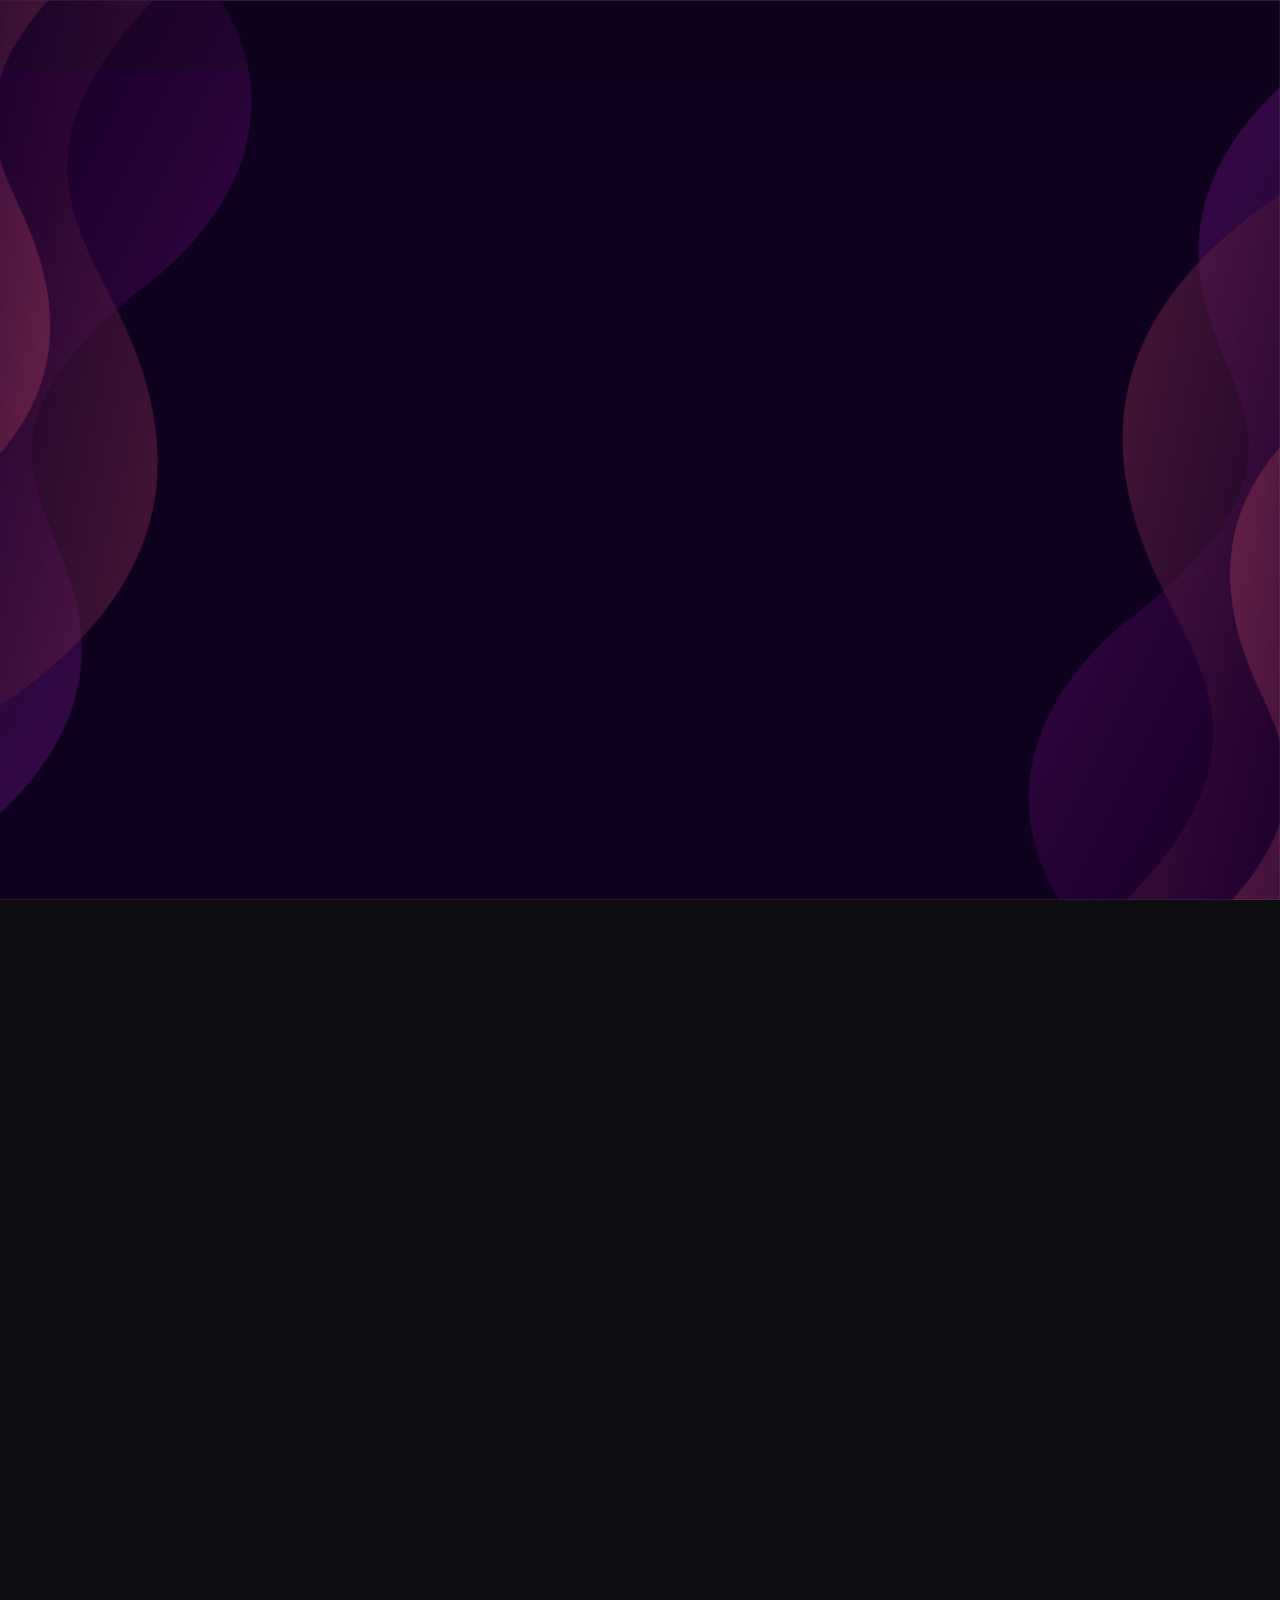
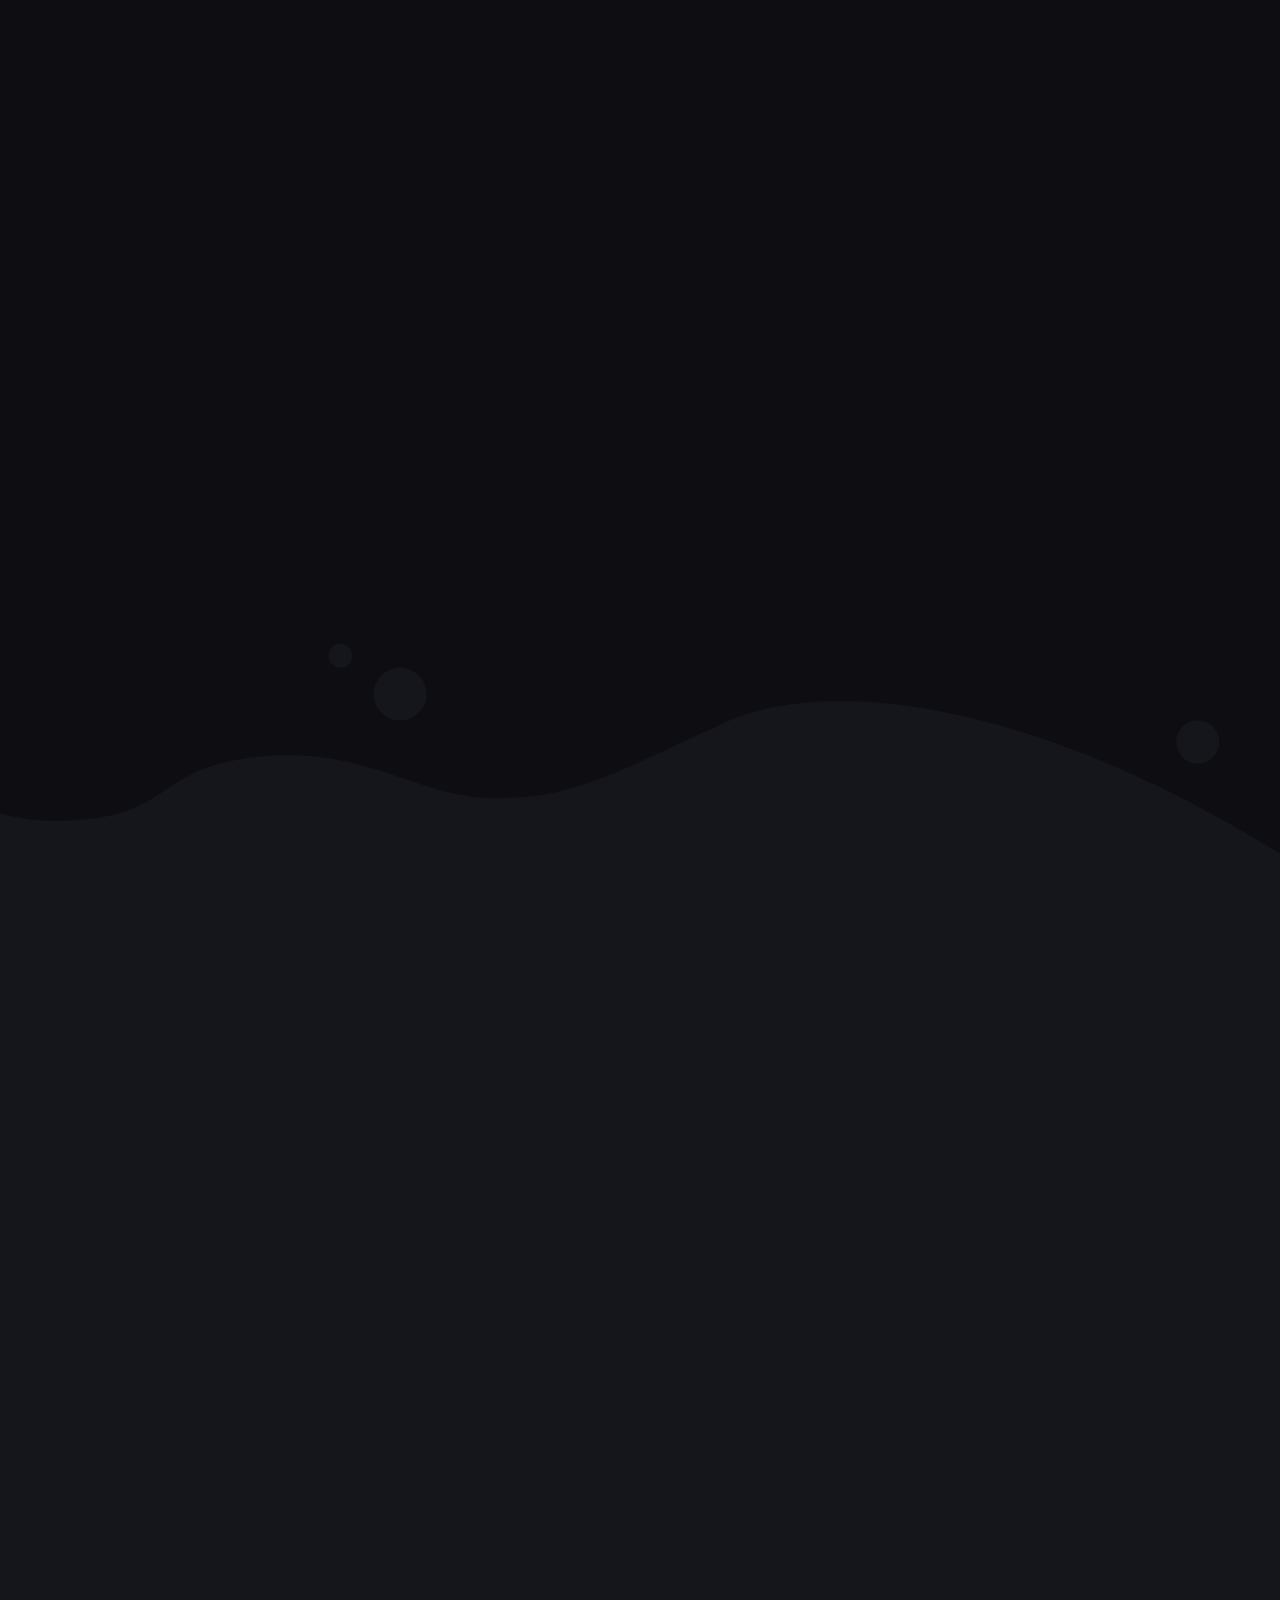
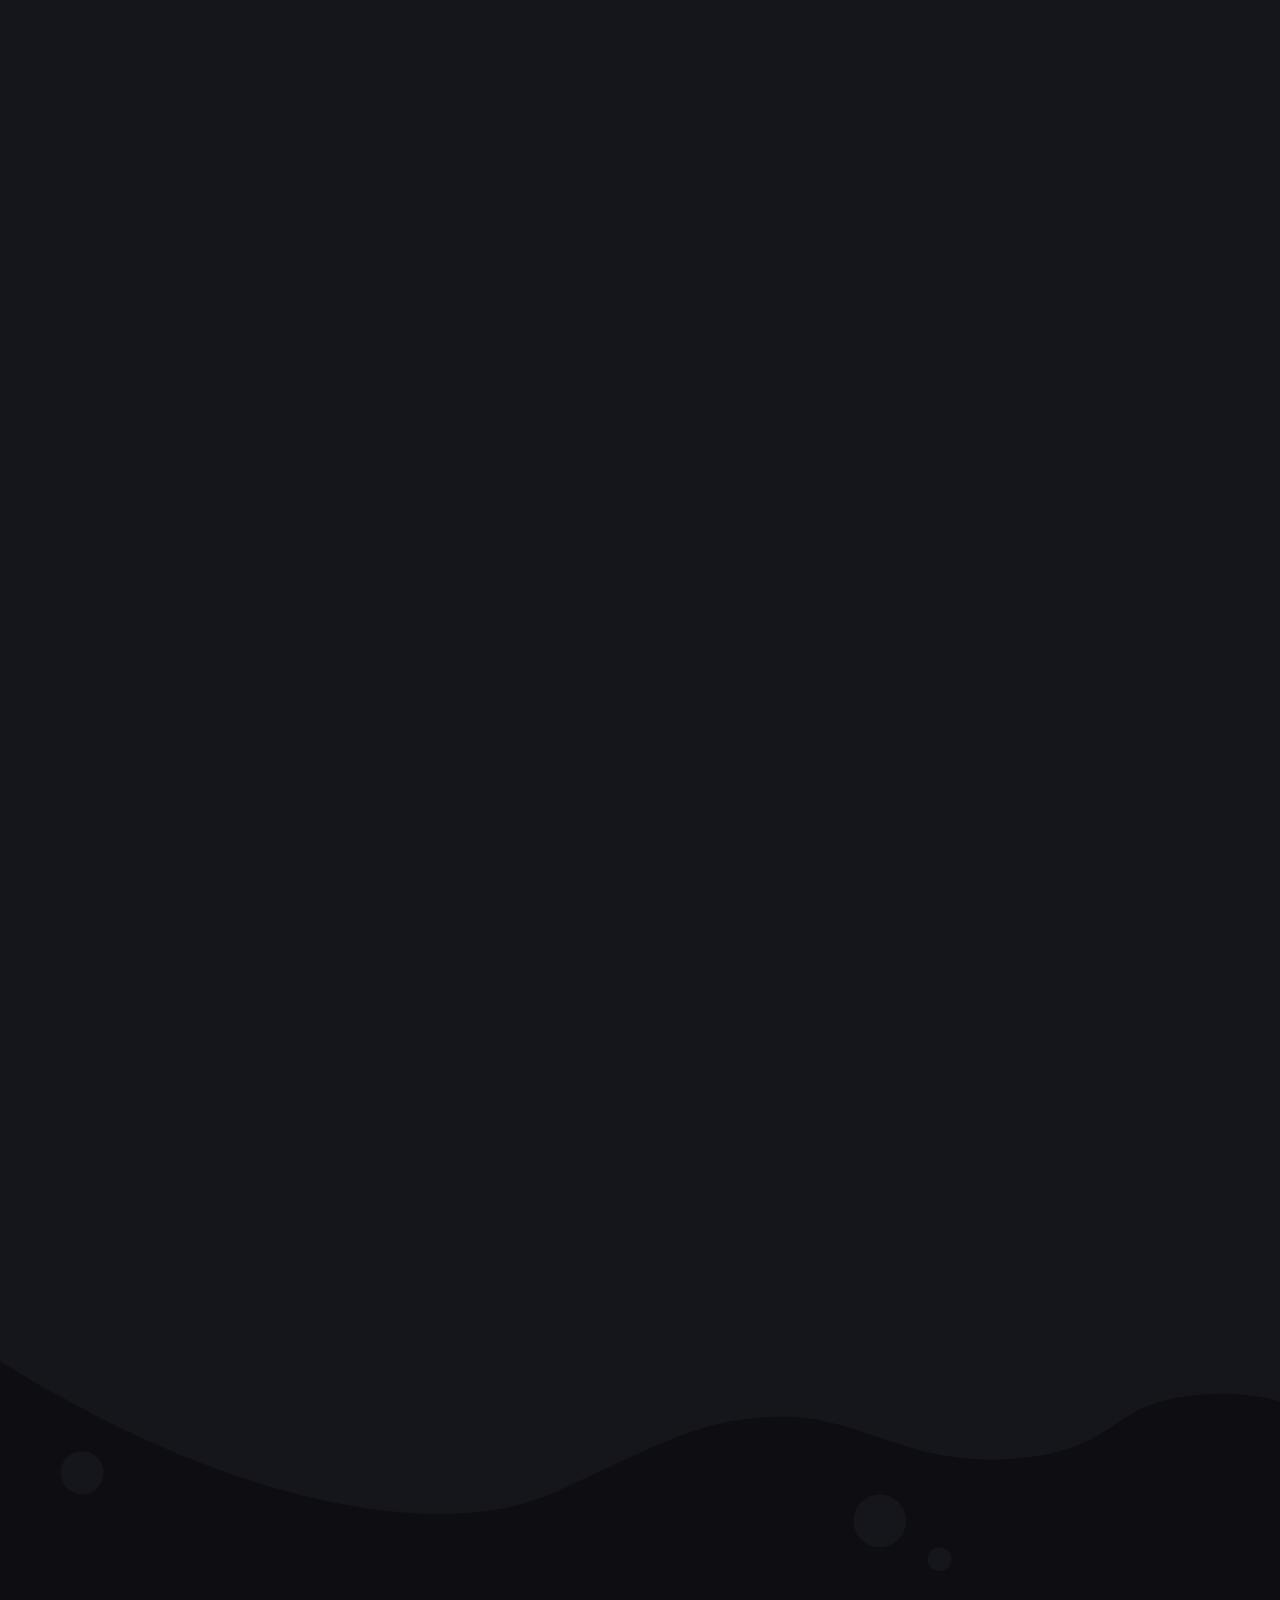
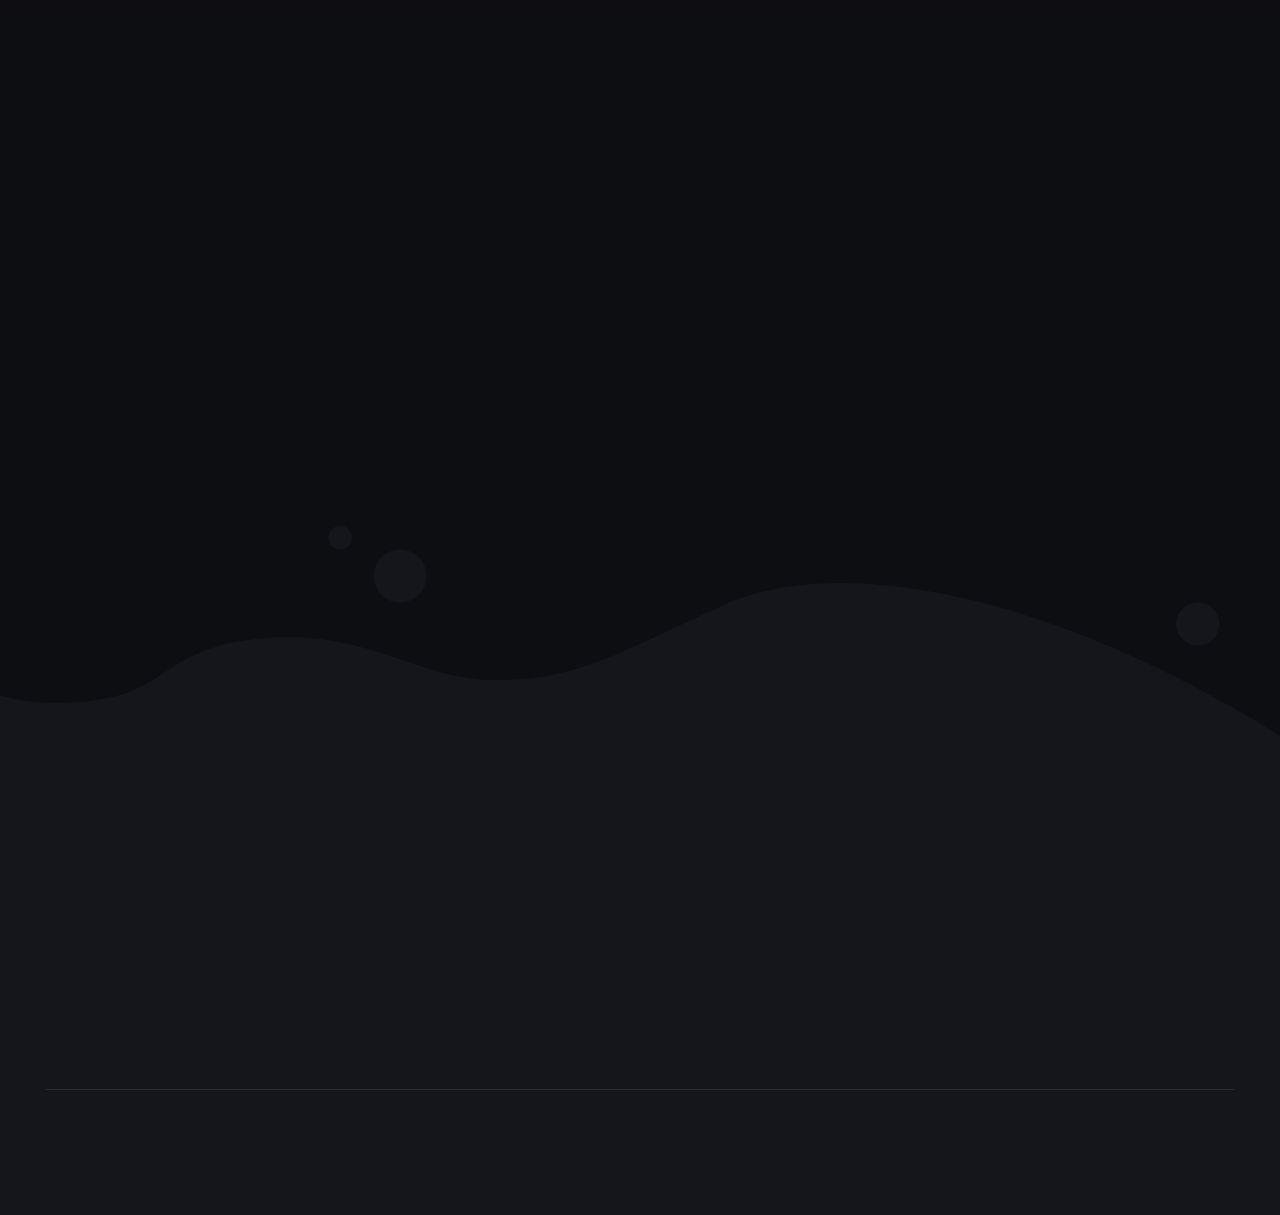
==== commit 0d7fd9ba: "Update index.html" ====
--- a/index.html
+++ b/index.html
@@ -103,75 +103,171 @@
 </section>
 
 <section data-bs-version="5.1" class="features22 cid-uIlAwiq81o" id="features022-b">
-  
-
-  
-  
   <div class="container">
     <div class="row mb-5 justify-content-center">
       <div class="col-12 content-head">
-        <h3 class="mbr-section-title mbr-fonts-style align-center mb-0 display-2"><strong>Trusted by more than 4 million servers</strong></h3>
-        <h5 class="mbr-section-subtitle mbr-fonts-style align-center mb-0 mt-4 display-7">Lorem ipsum dolor sit amet, consectetur adipiscing elit, sed do eiusmod tempor incididunt ut labore et dolore magna aliquas</h5>
+        <h3 class="mbr-section-title mbr-fonts-style align-center mb-0 display-2"><strong>Join Over 100 Unique Features</strong></h3>
+        <h5 class="mbr-section-subtitle mbr-fonts-style align-center mb-0 mt-4 display-7">Optimize your server with features that enhance user experience and engagement.</h5>
       </div>
     </div>
-    <div class="row mbr-masonry" data-masonry="{&quot;percentPosition&quot;: true }">
-      <div class="item features-without-image col-12 col-md-6 col-lg-3 item-mb">
-        <div class="item-wrapper">
-          <div class="card-box align-left">
-            <div class="iconfont-wrapper">
-              <span class="mbr-iconfont material material-group-add"></span>
-            </div>
-            <h5 class="card-title mbr-fonts-style display-7"><strong>Growing Community</strong></h5>
-            <p class="card-text mbr-fonts-style display-4">
-              Tempor incididunt ut labore eut dolore.</p>
-
-            
-          </div>
-        </div>
-      </div>
-      <div class="item features-without-image col-12 col-md-6 col-lg-3 item-mb">
-        <div class="item-wrapper">
-          <div class="card-box align-left">
-            <div class="iconfont-wrapper">
-              <span class="mbr-iconfont material material-favorite-border"></span>
-            </div>
-            <h5 class="card-title mbr-fonts-style display-7"><strong>Cute Companion</strong></h5>
-            <p class="card-text mbr-fonts-style display-4">Tempor incididunt ut labore eut dolore.<br>
-            </p>
-
-            
-          </div>
-        </div>
-      </div>
-      <div class="item features-without-image col-12 col-md-6 col-lg-3 item-mb">
-        <div class="item-wrapper">
-          <div class="card-box align-left">
-            <div class="iconfont-wrapper">
-              <span class="mbr-iconfont material material-star-border"></span>
-            </div>
-            <h5 class="card-title mbr-fonts-style display-7"><strong>Premium Experience</strong></h5>
-            <p class="card-text mbr-fonts-style display-4">Tempor incididunt ut labore eut dolore.</p>
-
-            
-          </div>
-        </div>
-      </div><div class="item features-without-image col-12 col-md-6 col-lg-3 item-mb">
+    <div class="row mbr-masonry" data-masonry='{"percentPosition": true }'>
+      
+      <!-- Feature Item 1: AFK -->
+      <div class="item features-without-image col-12 col-md-6 col-lg-3 item-mb">
+        <div class="item-wrapper">
+          <div class="card-box align-left">
+            <div class="iconfont-wrapper">
+              <span class="mbr-iconfont material material-block"></span> <!-- Replace with relevant icon -->
+            </div>
+            <h5 class="card-title mbr-fonts-style display-7"><strong>AFK Handling</strong></h5>
+            <p class="card-text mbr-fonts-style display-4">Automatically monitor idle users and manage server activity.</p>
+          </div>
+        </div>
+      </div>
+
+      <!-- Feature Item 2: Announcement -->
+      <div class="item features-without-image col-12 col-md-6 col-lg-3 item-mb">
+        <div class="item-wrapper">
+          <div class="card-box align-left">
+            <div class="iconfont-wrapper">
+              <span class="mbr-iconfont material material-announcement"></span> <!-- Replace with relevant icon -->
+            </div>
+            <h5 class="card-title mbr-fonts-style display-7"><strong>Announcements</strong></h5>
+            <p class="card-text mbr-fonts-style display-4">Keep your community informed with customizable announcement options.</p>
+          </div>
+        </div>
+      </div>
+
+      <!-- Feature Item 3: Auto Moderation -->
+      <div class="item features-without-image col-12 col-md-6 col-lg-3 item-mb">
         <div class="item-wrapper">
           <div class="card-box align-left">
             <div class="iconfont-wrapper">
               <span class="mbr-iconfont material material-security"></span>
             </div>
-            <h5 class="card-title mbr-fonts-style display-7"><strong>Innovative Features</strong></h5>
-            <p class="card-text mbr-fonts-style display-4">
-              Tempor incididunt ut labore eut dolore.</p>
-
-            
+            <h5 class="card-title mbr-fonts-style display-7"><strong>Auto Moderation</strong></h5>
+            <p class="card-text mbr-fonts-style display-4">Automate moderation tasks to maintain a thriving community environment.</p>
+          </div>
+        </div>
+      </div>
+
+      <!-- Feature Item 4: Custom Commands -->
+      <div class="item features-without-image col-12 col-md-6 col-lg-3 item-mb">
+        <div class="item-wrapper">
+          <div class="card-box align-left">
+            <div class="iconfont-wrapper">
+              <span class="mbr-iconfont material material-command"></span> <!-- Replace with relevant icon -->
+            </div>
+            <h5 class="card-title mbr-fonts-style display-7"><strong>Custom Commands</strong></h5>
+            <p class="card-text mbr-fonts-style display-4">Create tailored commands that serve your server's unique needs.</p>
+          </div>
+        </div>
+      </div>
+
+      <!-- Feature Item 5: Economy System -->
+      <div class="item features-without-image col-12 col-md-6 col-lg-3 item-mb">
+        <div class="item-wrapper">
+          <div class="card-box align-left">
+            <div class="iconfont-wrapper">
+              <span class="mbr-iconfont material material-money"></span> <!-- Replace with relevant icon -->
+            </div>
+            <h5 class="card-title mbr-fonts-style display-7"><strong>Economy System</strong></h5>
+            <p class="card-text mbr-fonts-style display-4">Engage users with a thriving economy and rewards system.</p>
           </div>
         </div>
       </div>
       
-      
-      
+      <!-- Feature Item 6: Leveling System -->
+      <div class="item features-without-image col-12 col-md-6 col-lg-3 item-mb">
+        <div class="item-wrapper">
+          <div class="card-box align-left">
+            <div class="iconfont-wrapper">
+              <span class="mbr-iconfont material material-level-up"></span> <!-- Replace with relevant icon -->
+            </div>
+            <h5 class="card-title mbr-fonts-style display-7"><strong>Leveling System</strong></h5>
+            <p class="card-text mbr-fonts-style display-4">Reward users for participation and activity within the server.</p>
+          </div>
+        </div>
+      </div>
+
+      <!-- Feature Item 7: Music Player -->
+      <div class="item features-without-image col-12 col-md-6 col-lg-3 item-mb">
+        <div class="item-wrapper">
+          <div class="card-box align-left">
+            <div class="iconfont-wrapper">
+              <span class="mbr-iconfont material material-music-note"></span> <!-- Replace with relevant icon -->
+            </div>
+            <h5 class="card-title mbr-fonts-style display-7"><strong>Music Player</strong></h5>
+            <p class="card-text mbr-fonts-style display-4">Enhance conversations with music playback in voice channels.</p>
+          </div>
+        </div>
+      </div>
+
+      <!-- Feature Item 8: Giveaways -->
+      <div class="item features-without-image col-12 col-md-6 col-lg-3 item-mb">
+        <div class="item-wrapper">
+          <div class="card-box align-left">
+            <div class="iconfont-wrapper">
+              <span class="mbr-iconfont material material-prize"></span> <!-- Replace with relevant icon -->
+            </div>
+            <h5 class="card-title mbr-fonts-style display-7"><strong>Giveaways</strong></h5>
+            <p class="card-text mbr-fonts-style display-4">Host giveaways to foster community engagement and fun.</p>
+          </div>
+        </div>
+      </div>
+
+      <!-- Feature Item 9: Profile Management -->
+      <div class="item features-without-image col-12 col-md-6 col-lg-3 item-mb">
+        <div class="item-wrapper">
+          <div class="card-box align-left">
+            <div class="iconfont-wrapper">
+              <span class="mbr-iconfont material material-user-circle"></span> <!-- Replace with relevant icon -->
+            </div>
+            <h5 class="card-title mbr-fonts-style display-7"><strong>Profile Management</strong></h5>
+            <p class="card-text mbr-fonts-style display-4">Allow users to manage their profiles seamlessly.</p>
+          </div>
+        </div>
+      </div>
+
+      <!-- Feature Item 10: Custom Emoji -->
+      <div class="item features-without-image col-12 col-md-6 col-lg-3 item-mb">
+        <div class="item-wrapper">
+          <div class="card-box align-left">
+            <div class="iconfont-wrapper">
+              <span class="mbr-iconfont material material-emoji-emotions"></span> <!-- Replace with relevant icon -->
+            </div>
+            <h5 class="card-title mbr-fonts-style display-7"><strong>Custom Emoji</strong></h5>
+            <p class="card-text mbr-fonts-style display-4">Create and use custom emojis to express your community.</p>
+          </div>
+        </div>
+      </div>
+
+      <!-- Feature Item 11: Tickets System -->
+      <div class="item features-without-image col-12 col-md-6 col-lg-3 item-mb">
+        <div class="item-wrapper">
+          <div class="card-box align-left">
+            <div class="iconfont-wrapper">
+              <span class="mbr-iconfont material material-ticket"></span> <!-- Replace with relevant icon -->
+            </div>
+            <h5 class="card-title mbr-fonts-style display-7"><strong>Tickets System</strong></h5>
+            <p class="card-text mbr-fonts-style display-4">Manage support requests efficiently with our ticketing system.</p>
+          </div>
+        </div>
+      </div>
+
+      <!-- Feature Item 12: Server Stats -->
+      <div class="item features-without-image col-12 col-md-6 col-lg-3 item-mb">
+        <div class="item-wrapper">
+          <div class="card-box align-left">
+            <div class="iconfont-wrapper">
+              <span class="mbr-iconfont material material-analytics"></span> <!-- Replace with relevant icon -->
+            </div>
+            <h5 class="card-title mbr-fonts-style display-7"><strong>Server Stats</strong></h5>
+            <p class="card-text mbr-fonts-style display-4">Get insights into your server's performance and user engagement.</p>
+          </div>
+        </div>
+      </div>
+
     </div>
   </div>
 </section>
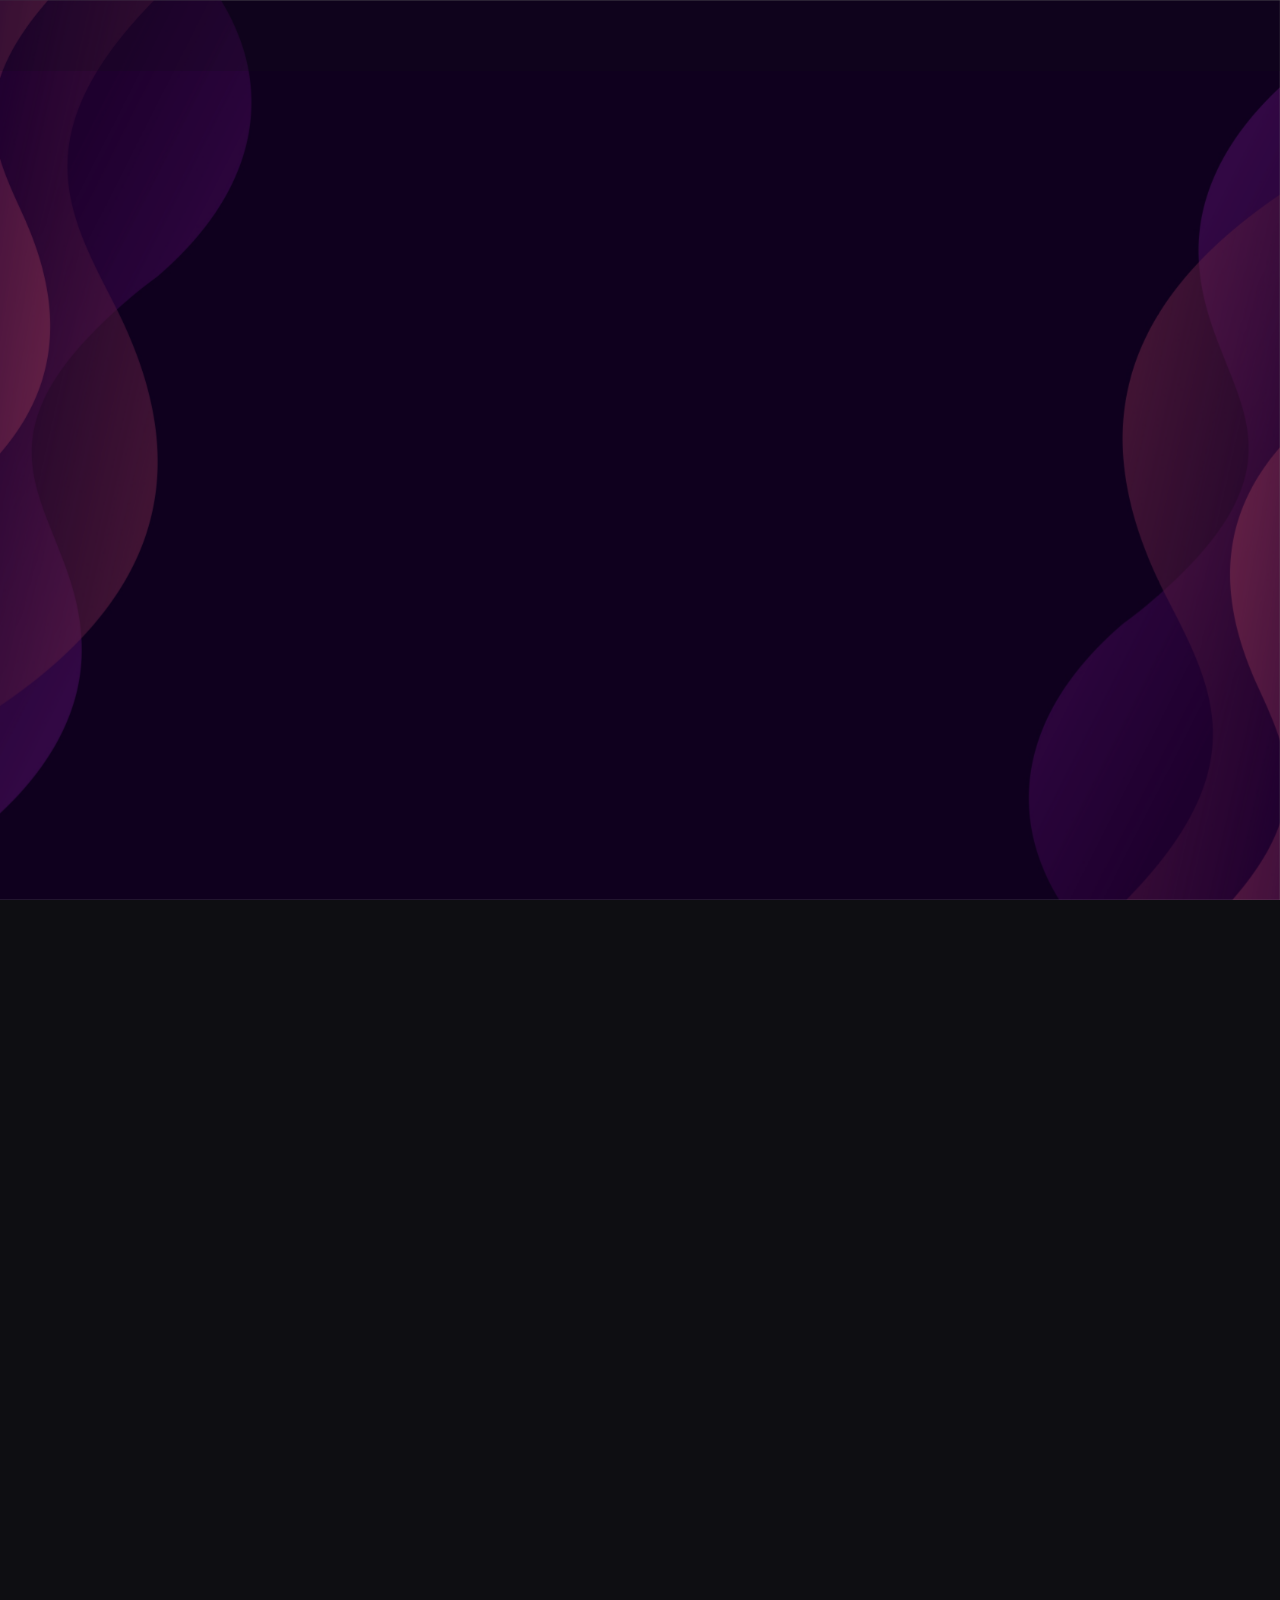
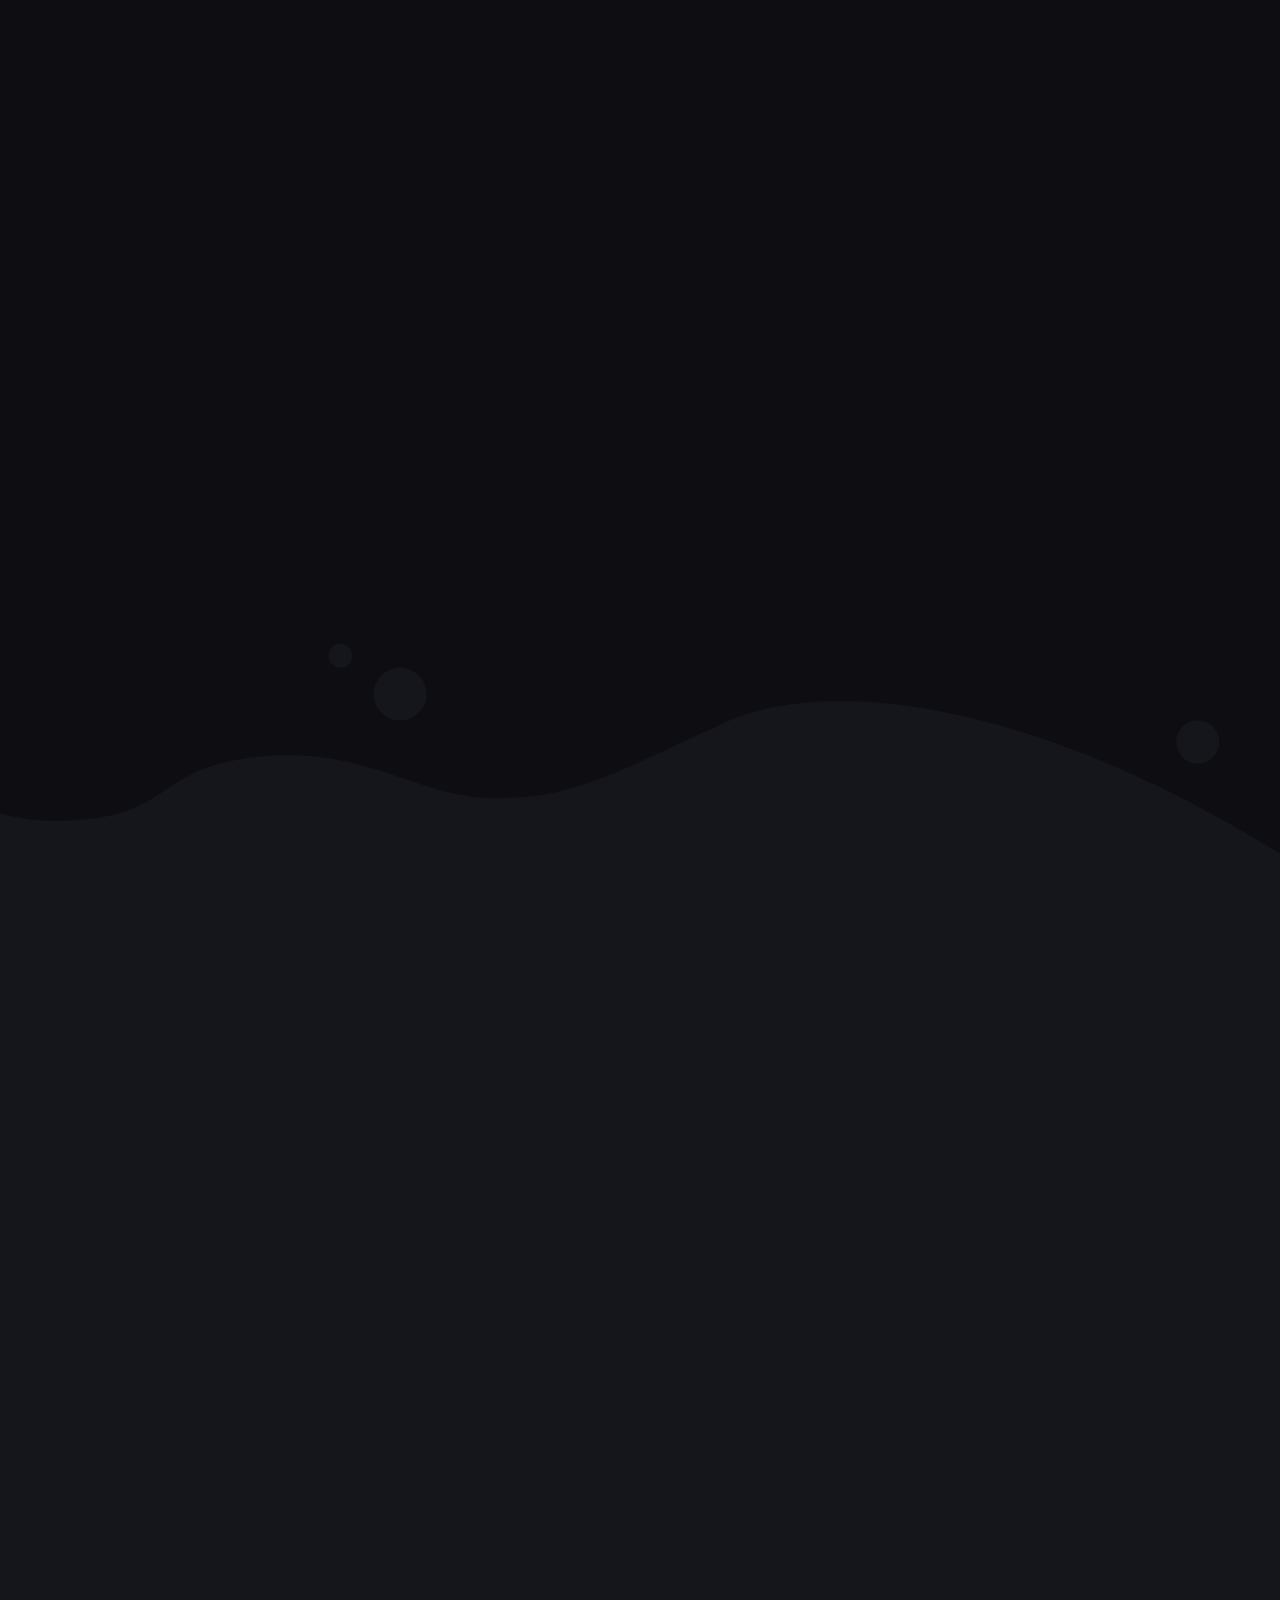
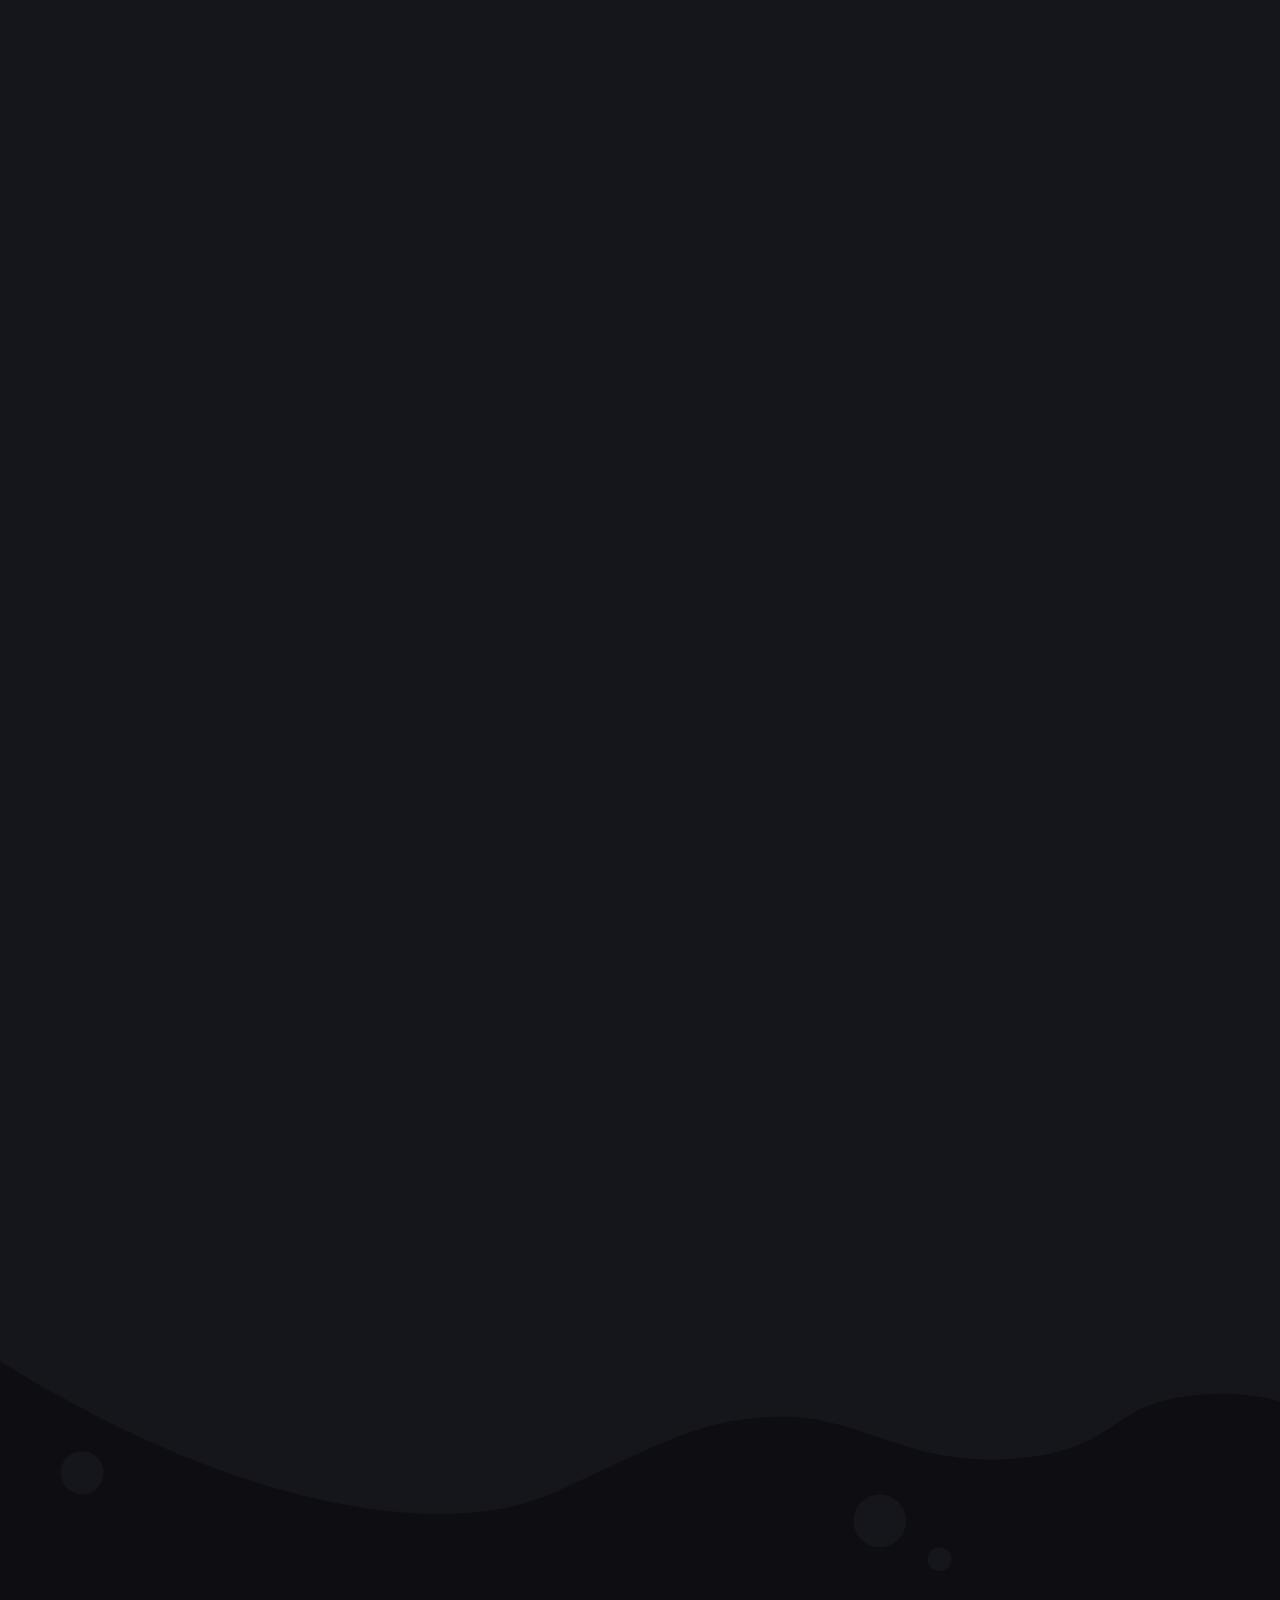
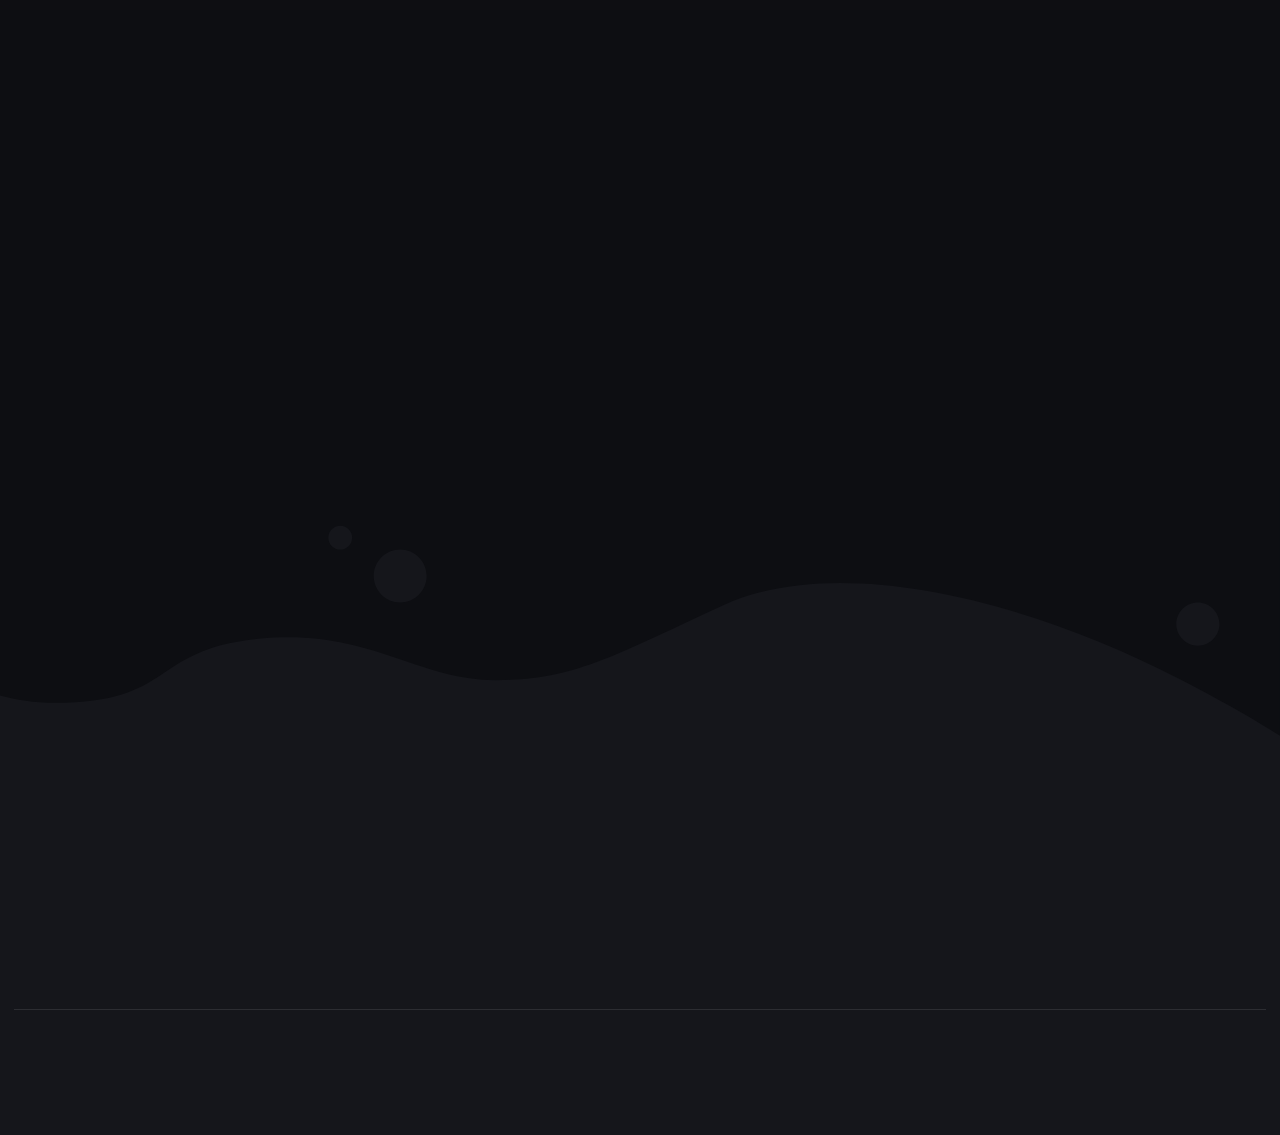
==== commit f523db18: "Update index.html" ====
--- a/index.html
+++ b/index.html
@@ -10,7 +10,7 @@
   <meta name="description" content="">
   
   
-  <title>Discord Bot | YOUR BOT NAME HERE</title>
+  <title>Discord Bot | SlimeGuard</title>
   <link rel="stylesheet" href="assets/font-awesome-solid/../css/fontawesome.min.css">
   <link rel="stylesheet" href="assets/font-awesome-solid/css/solid.min.css">
   <link rel="stylesheet" href="assets/material-design/css/material-icons.min.css">
@@ -76,7 +76,6 @@
             <div class="collapse navbar-collapse" id="navbarSupportedContent">
                 <ul class="navbar-nav nav-dropdown" data-app-modern-menu="true"><li class="nav-item"><a class="nav-link link text-white text-primary display-4" href="index.html">Home</a></li>
                     <li class="nav-item"><a class="nav-link link text-white text-primary display-4" href="index.html#features022-b">Features</a></li>
-                    <li class="nav-item"><a class="nav-link link text-white text-primary display-4" href="https://yourwebsitelinkordocumenthere.com">Docs</a>
                     </li></ul>
                 
             </div>
@@ -92,7 +91,7 @@
 		<div class="row">
 			<div class="content-wrap col-12 col-md-10">
 <h1 class="mbr-section-title mbr-fonts-style mbr-white mb-4 ram-glowing-title display-1">
-    <strong>R A M</strong></h1>
+    <strong>SlimeGuard</strong></h1>
 				
 				<p class="mbr-fonts-style mbr-text mbr-white mb-4 display-4">
 					A powerful Discord Bot for your server.</p>
@@ -445,49 +444,28 @@
 </section>
 
 <section data-bs-version="5.1" class="cid-tlYSpQttP3" id="dahomygallery-tlYSpQttP3">
-
-
-
-
-
 <div class="footer">
-            <div class="container-fluid">
-                <div class="container">
-                    <div class="footer-info">
-                        <p class="footer-logo mbr-brand8 mbr-fonts-style display-2">RAM</p>
-                       
-                       
-                        <h3 class="mbr-adress8 mbr-fonts-style display-7"> 123 Road of My Home,Country </h3>
-
-                        <div class="footer-menu">
-                        <p class="mbr-phone8 mbr-fonts-style display-7">+000 000 00</p>
-
-<p class="mbr-mail8 mbr-fonts-style display-7">info@example.com</p>
-                           
-                        </div>
-                        <div class="footer-social">
-                        <a href="https://yourwebsitelinkhere.com" class="twitter" target="_blank"><i class="fab mbr-iconfont socicon-discord socicon" style="color: rgb(125, 43, 194); fill: rgb(125, 43, 194);" media-simple="true"></i></a>
-              <a href="https://yourwebsitelinkhere.com" class="facebook" target="_blank"><i class="fab mbr-iconfont socicon-twitter socicon" style="color: rgb(125, 43, 194); fill: rgb(125, 43, 194);" media-simple="true"></i></a>
-              
-              
-              
-                          
-                        </div>
-                    </div>
-                </div>
-     <div class="bg-transparent container copyright mbr-fonts-style display-7">
-                    <div class="row">
-                        <div class="col-md-6">
-                            <p>© RAM 2025. All rights reserved.</p>
-                        </div>
-                        <div class="col-md-6">
-                            <p>Made with&nbsp;❤️by <a href="https://github.com/1synom" class="text-primary" target="_blank">1synom</a></p>
-                        </div>
-                    </div>
-                </div>
-            </div>
-        </div>
-</section><script src="assets/bootstrap/js/bootstrap.bundle.min.js"></script>  <script src="assets/parallax/jarallax.js"></script>  <script src="assets/smoothscroll/smooth-scroll.js"></script>   <script src="assets/dropdown/js/navbar-dropdown.js"></script>  <script src="assets/masonry/masonry.pkgd.min.js"></script>  <script src="assets/imagesloaded/imagesloaded.pkgd.min.js"></script>  <script src="assets/theme/js/script.js"></script>  
+    <div class="container-fluid">
+        <div class="container">
+            <div class="footer-info">
+                <p class="footer-logo mbr-brand8 mbr-fonts-style display-2">SlimeGuard</p>
+                <p class="mbr-mail8 mbr-fonts-style display-7">Voidpulse@hidennetwork.com</p>
+            </div>
+        </div>
+    </div>
+    <div class="bg-transparent container copyright mbr-fonts-style display-7">
+        <div class="row">
+            <div class="col-md-6">
+                <p>© SlimeGuard 2025. All rights reserved.</p>
+            </div>
+            <div class="col-md-6">
+                <p>Made with ❤️ by Voidpulse</p>
+            </div>
+        </div>
+    </div>
+</div>
+</section>
+<script src="assets/bootstrap/js/bootstrap.bundle.min.js"></script>  <script src="assets/parallax/jarallax.js"></script>  <script src="assets/smoothscroll/smooth-scroll.js"></script>   <script src="assets/dropdown/js/navbar-dropdown.js"></script>  <script src="assets/masonry/masonry.pkgd.min.js"></script>  <script src="assets/imagesloaded/imagesloaded.pkgd.min.js"></script>  <script src="assets/theme/js/script.js"></script>  
   
   
  <div id="scrollToTop" class="scrollToTop mbr-arrow-up"><a style="text-align: center;"><i class="mbr-arrow-up-icon mbr-arrow-up-icon-cm cm-icon cm-icon-smallarrow-up"></i></a></div>
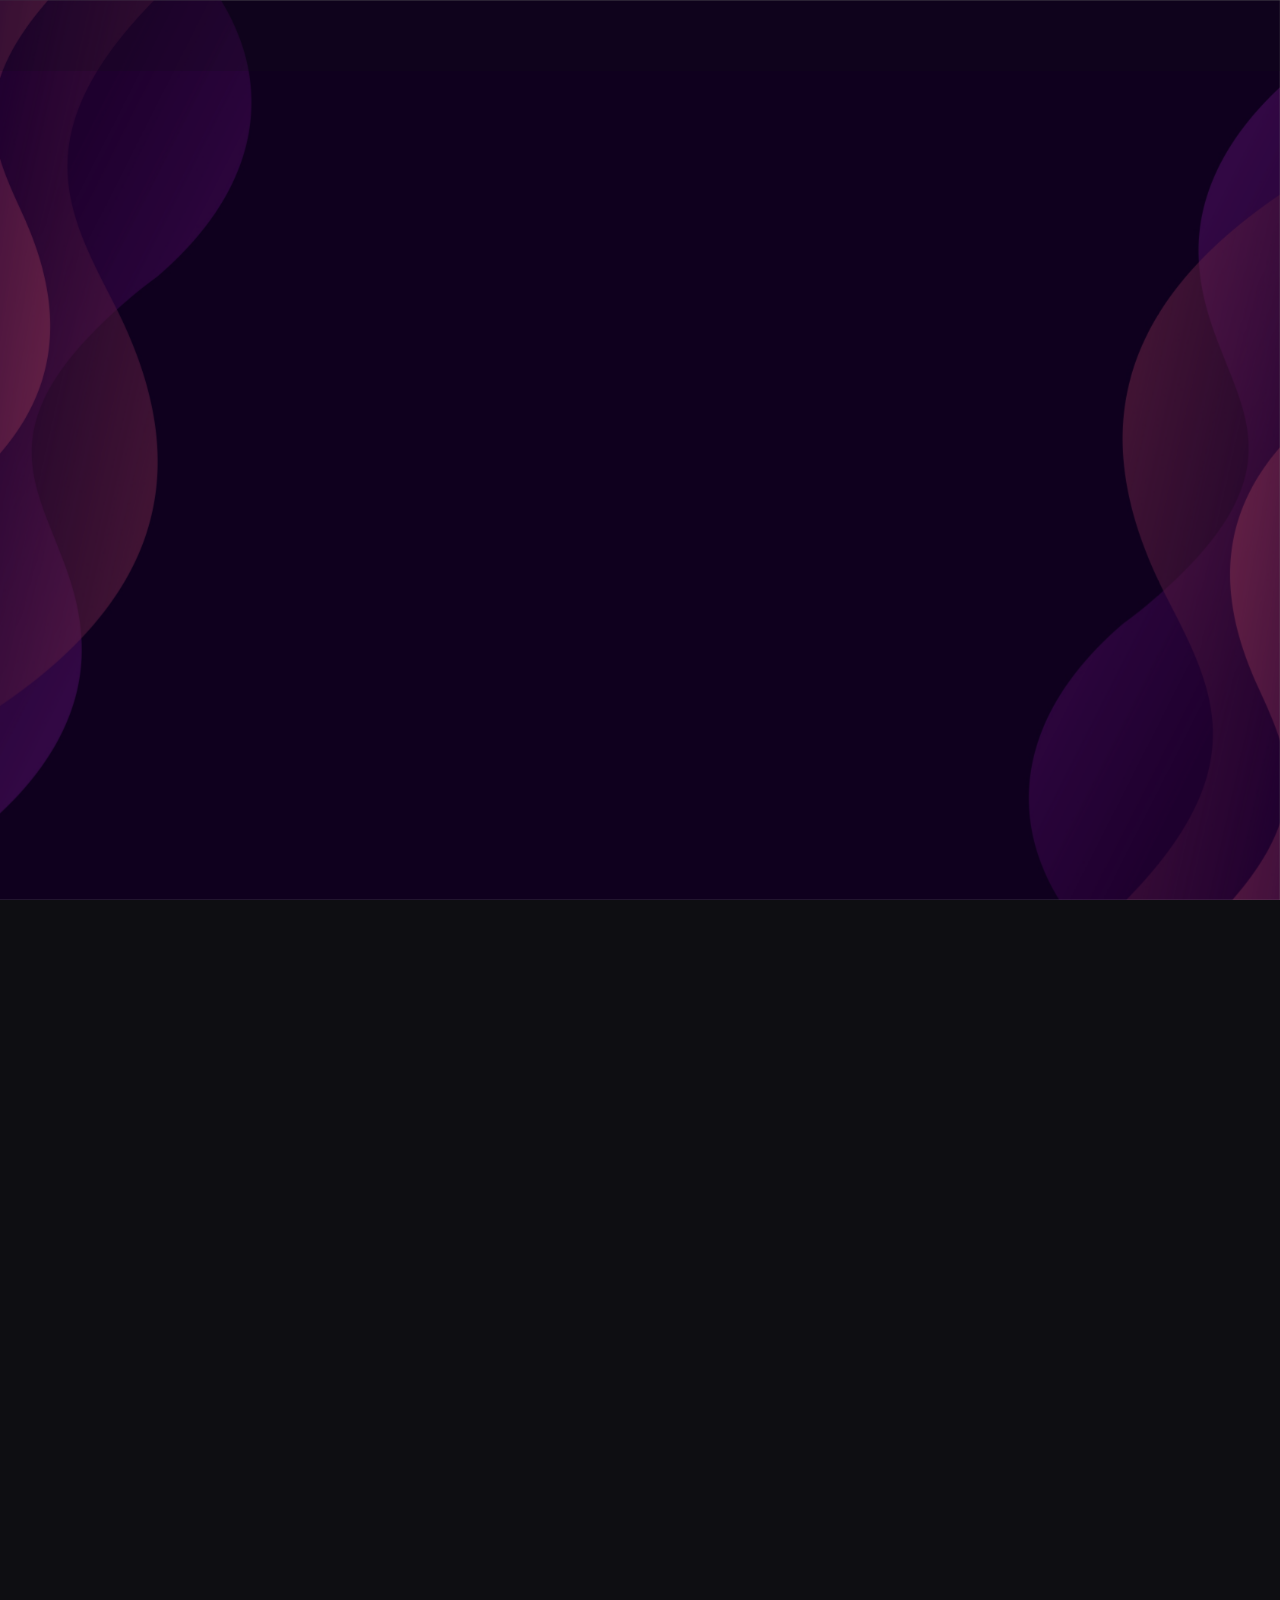
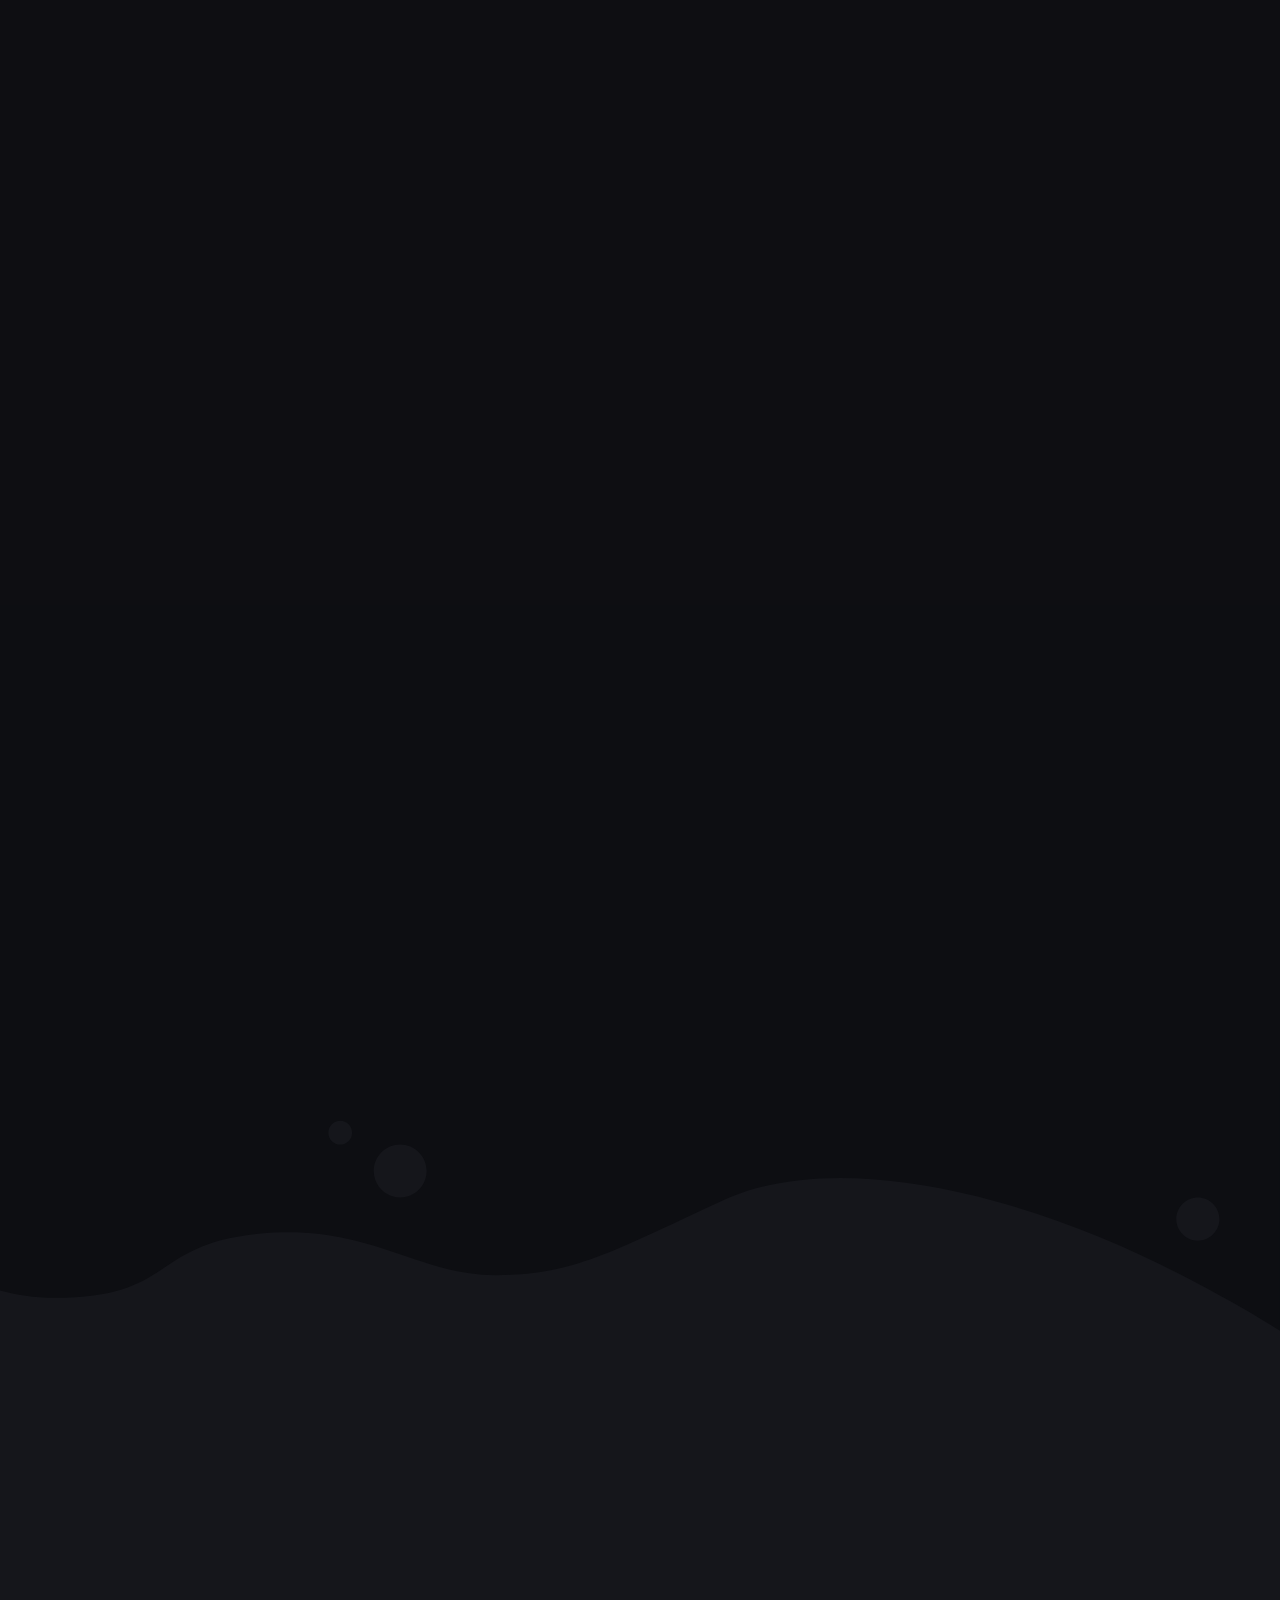
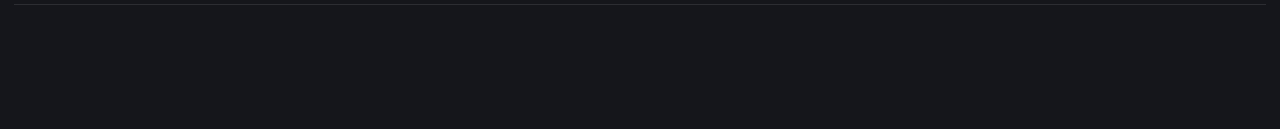
==== commit 489bf295: "Update index.html" ====
--- a/index.html
+++ b/index.html
@@ -76,6 +76,7 @@
             <div class="collapse navbar-collapse" id="navbarSupportedContent">
                 <ul class="navbar-nav nav-dropdown" data-app-modern-menu="true"><li class="nav-item"><a class="nav-link link text-white text-primary display-4" href="index.html">Home</a></li>
                     <li class="nav-item"><a class="nav-link link text-white text-primary display-4" href="index.html#features022-b">Features</a></li>
+                    </li><li class="nav-item"><a class="nav-link link text-white text-primary display-4" href="pop.html">Privacy</a></li>
                     </li></ul>
                 
             </div>
@@ -95,7 +96,7 @@
 				
 				<p class="mbr-fonts-style mbr-text mbr-white mb-4 display-4">
 					A powerful Discord Bot for your server.</p>
-				<div class="mbr-section-btn"><a class="btn btn-primary display-4" href="https://yourwebsitelinkhere.com" target="_blank"><span class="material material-insert-link mbr-iconfont mbr-iconfont-btn"></span>Add to Discord</a> <a class="btn btn-black display-4" href="https://yourwebsitelinkhere.com" target="_blank"><span class="socicon socicon-discord mbr-iconfont mbr-iconfont-btn"></span>Join Support Server</a></div>
+				<div class="mbr-section-btn"><a class="btn btn-primary display-4" href="https://discord.com/oauth2/authorize?client_id=1274880965767991346&scope=bot&permissions=1082570308951" target="_blank"><span class="material material-insert-link mbr-iconfont mbr-iconfont-btn"></span>Add to Discord</a> <a class="btn btn-black display-4" href="https://discord.gg/eMfQ4Nfa5X" target="_blank"><span class="socicon socicon-discord mbr-iconfont mbr-iconfont-btn"></span>Join Support Server</a></div>
 			</div>
 		</div>
 	</div>
@@ -271,149 +272,7 @@
   </div>
 </section>
 
-<section data-bs-version="5.1" class="cid-uImXUUQqUd" id="design-block-h">
-  
-    
-
-	
-
-	<svg xmlns="http://www.w3.org/2000/svg" viewBox="0 0 1185 248">
-      <path d="M50.5 199.8c112.4 0 87.5-49 188.7-59.3s146.7 38.3 219.5 38.3 107.9-21.9 210.8-69.3c102.8-47.3 274-8.7 424.8 69.3 37.7 19.5 68 36.7 90.7 51.5V0H0v193C15 197.2 31.6 199.8 50.5 199.8zM1109 106.9c11 0 20 9 20 20 0 11-9 20-20 20s-20-9-20-20C1089 115.9 1098 106.9 1109 106.9zM370.5 57.9c13.5 0 24.5 11 24.5 24.5 0 13.5-11 24.5-24.5 24.5S346 95.9 346 82.4C346 68.9 357 57.9 370.5 57.9zM315 35.9c6.1 0 11 4.9 11 11s-4.9 11-11 11 -11-4.9-11-11S308.9 35.9 315 35.9z" class="top"></path>
-  	</svg>
-  
-</section>
-
-<section data-bs-version="5.1" class="cid-QfG5RcYx5F" id="dahomygallery-QfG5RcYx5F">
-
-
-
-
-
-<div class="dahosec anim-object">
-		<div class="container">
-			<div class="row align-items-center pl-4">
-				<div class="col-md-12 col-lg-6">
-					<div class="dabimage-box mrr-60 mrr-lg-0 mrb-lg-110">
-						
-						<img class="dabimage2 img-full" src="assets/images/undraw-file-search-cbur.svg" alt="undraw-file">
-						
-					</div>
-				</div>
-				<div class="col-md-12 col-lg-6 pdl-60 pl-3">
-			
-		<h5 class="dside mrb-15mbr-fonts-style display-7">RAM&nbsp;ANALYTICS &amp; REPORTS</h5>
-
-					<h2 class="mrb-30 mbr-fonts-style display-5"><strong>LOREM IPSO DOLOREM</strong></h2>
-<ul class="mrb-40 mbr-fonts-style display-7" data-multilign="">
-    <li><i class="fas fa-check" style="color: #bb44d9; margin-right: 0.5rem;"></i>Tempor incididunt ut labore eut dolore</li>
-    <li><i class="fas fa-check" style="color: #bb44d9; margin-right: 0.5rem;"></i><span style="font-size: 1.3rem;">Tempor incididunt ut labore eut dolore</span></li>
-    <li><i class="fas fa-check" style="color: #bb44d9; margin-right: 0.5rem;"></i>Tempor incididunt ut labore eut dolore</li>
-    <li><i class="fas fa-check" style="color: #bb44d9; margin-right: 0.5rem;"></i>Tempor incididunt ut labore eut dolore</li>
-</ul>
-					<p class="mrb-40 mbr-fonts-style display-7">Consectetur adipisicing elit sed eiusmod tempor incididunt<br> labore dolore magna aliqua.Consectetur adipisicing elit sed eiusmod tempor incididunt labore dolore magna aliqua..</p>
-					<div class="d-flex align-items-center mt-40">
-			
-						
-					</div>
-				</div>
-			</div>
-		</div>
-	</div>
-
-</section>
-
-<section data-bs-version="5.1" class="cid-uI9N452ajO" id="dahomygallery-3">
-
-
-
-
-
-<div class="dahosec anim-object">
-		<div class="container">
-			<div class="row align-items-center pl-4">
-				<div class="col-md-12 col-lg-6">
-					<div class="dabimage-box mrr-60 mrr-lg-0 mrb-lg-110">
-						
-						<img class="dabimage2 img-full" src="assets/images/undraw-file-search-cbur.svg" alt="undraw-file">
-						
-					</div>
-				</div>
-				<div class="col-md-12 col-lg-6 pdl-60 pl-3">
-			
-		<h5 class="dside mrb-15mbr-fonts-style display-7">RAM&nbsp;ANALYTICS &amp; REPORTS</h5>
-
-					<h2 class="mrb-30 mbr-fonts-style display-5"><strong>LOREM IPSO DOLOREM</strong></h2>
-<ul class="mrb-40 mbr-fonts-style display-7" data-multilign="">
-    <li><i class="fas fa-check" style="color: #bb44d9; margin-right: 0.5rem;"></i>Tempor incididunt ut labore eut dolore</li>
-    <li><i class="fas fa-check" style="color: #bb44d9; margin-right: 0.5rem;"></i><span style="font-size: 1.3rem;">Tempor incididunt ut labore eut dolore</span></li>
-    <li><i class="fas fa-check" style="color: #bb44d9; margin-right: 0.5rem;"></i>Tempor incididunt ut labore eut dolore</li>
-    <li><i class="fas fa-check" style="color: #bb44d9; margin-right: 0.5rem;"></i>Tempor incididunt ut labore eut dolore</li>
-</ul>
-					<p class="mrb-40 mbr-fonts-style display-7">Consectetur adipisicing elit sed eiusmod tempor incididunt<br> labore dolore magna aliqua.Consectetur adipisicing elit sed eiusmod tempor incididunt labore dolore magna aliqua..</p>
-					<div class="d-flex align-items-center mt-40">
-			
-						
-					</div>
-				</div>
-			</div>
-		</div>
-	</div>
-
-</section>
-
-<section data-bs-version="5.1" class="cid-uI9NbDBOgl" id="dahomygallery-4">
-
-
-
-
-
-<div class="dahosec anim-object">
-		<div class="container">
-			<div class="row align-items-center pl-4">
-				<div class="col-md-12 col-lg-6">
-					<div class="dabimage-box mrr-60 mrr-lg-0 mrb-lg-110">
-						
-						<img class="dabimage2 img-full" src="assets/images/undraw-file-search-cbur.svg" alt="undraw-file">
-						
-					</div>
-				</div>
-				<div class="col-md-12 col-lg-6 pdl-60 pl-3">
-			
-		<h5 class="dside mrb-15mbr-fonts-style display-7">RAM&nbsp;ANALYTICS &amp; REPORTS</h5>
-
-					<h2 class="mrb-30 mbr-fonts-style display-5"><strong>LOREM IPSO DOLOREM</strong></h2>
-<ul class="mrb-40 mbr-fonts-style display-7" data-multilign="">
-    <li><i class="fas fa-check" style="color: #bb44d9; margin-right: 0.5rem;"></i>Tempor incididunt ut labore eut dolore</li>
-    <li><i class="fas fa-check" style="color: #bb44d9; margin-right: 0.5rem;"></i><span style="font-size: 1.3rem;">Tempor incididunt ut labore eut dolore</span></li>
-    <li><i class="fas fa-check" style="color: #bb44d9; margin-right: 0.5rem;"></i>Tempor incididunt ut labore eut dolore</li>
-    <li><i class="fas fa-check" style="color: #bb44d9; margin-right: 0.5rem;"></i>Tempor incididunt ut labore eut dolore</li>
-</ul>
-					<p class="mrb-40 mbr-fonts-style display-7">Consectetur adipisicing elit sed eiusmod tempor incididunt<br> labore dolore magna aliqua.Consectetur adipisicing elit sed eiusmod tempor incididunt labore dolore magna aliqua..</p>
-					<div class="d-flex align-items-center mt-40">
-			
-						
-					</div>
-				</div>
-			</div>
-		</div>
-	</div>
-
-</section>
-
-<section data-bs-version="5.1" class="cid-uIn2NEhl2j" id="design-block-k">
-  
-    
-
-	<svg xmlns="http://www.w3.org/2000/svg" viewBox="0 0 1185 248">
-      <circle cx="76" cy="121.1" r="20" class="top"></circle>
-      <circle cx="870" cy="201.1" r="11" class="top"></circle>
-      <circle cx="814.5" cy="165.6" r="24.5" class="top"></circle>
-      <path d="M0 0v17.7c22.7 14.8 53 31.9 90.7 51.5 150.8 78 322 116.6 424.8 69.3 102.9-47.4 138-69.3 210.8-69.3s118.3 48.6 219.5 38.3 76.3-59.3 188.7-59.3c18.9 0 35.5 2.6 50.5 6.8V0H0z" class="top"></path>
-  	</svg>
-
-	
-  
-</section>
+
 
 <section data-bs-version="5.1" class="article11 cid-uIn2yEQ9mh" id="article11-j">
     
